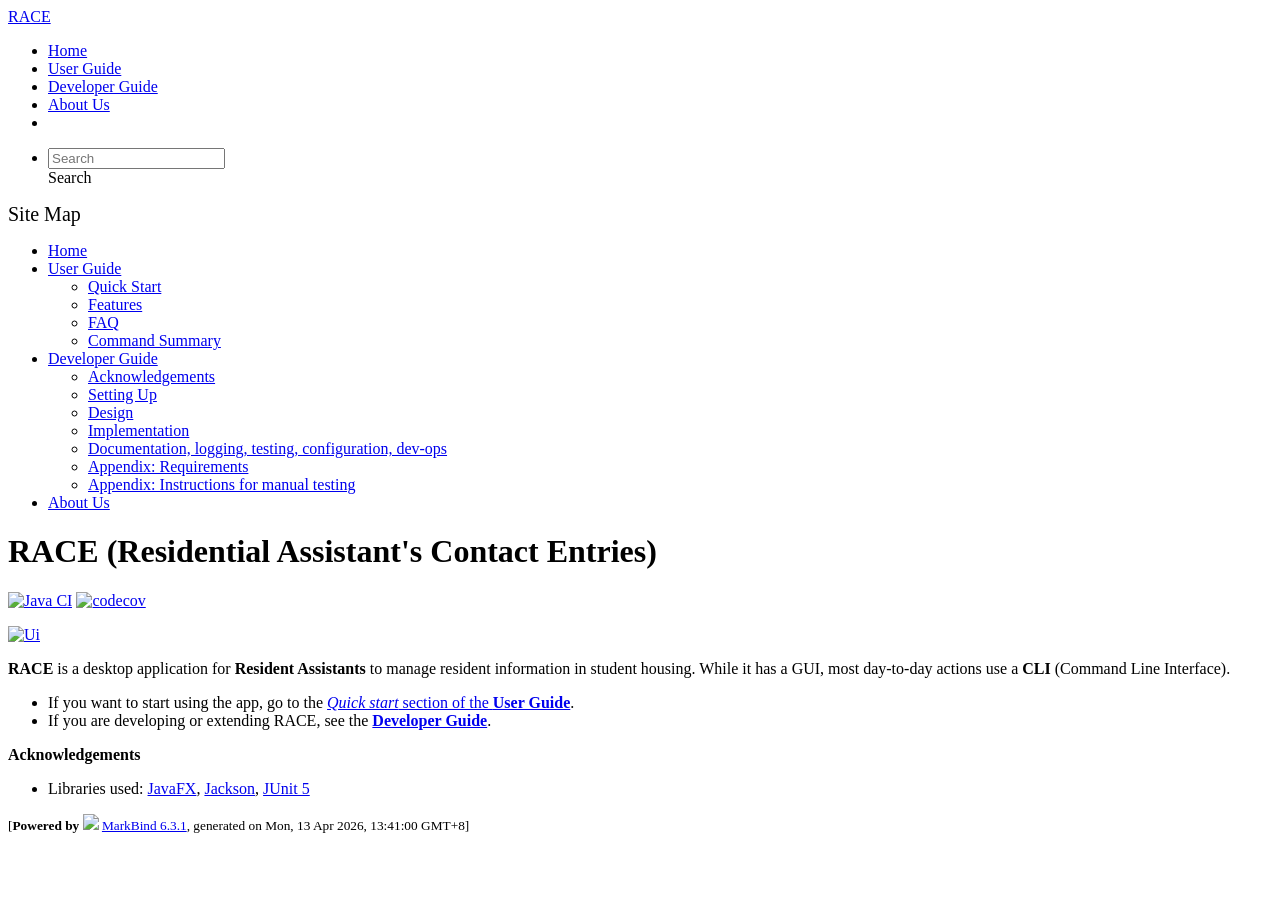
==== index.html @ b58c941d "deploy: da33d302b06b498fa2097fcf97ccf39a60e76356" ====
<!DOCTYPE html>
<html>
<head>
    <meta charset="utf-8">
    <meta http-equiv="X-UA-Compatible" content="IE=edge">
    <meta name="generator" content="MarkBind 6.3.1">
    <meta name="viewport" content="width=device-width, initial-scale=1"><title>RACE</title> <link rel="stylesheet" href="/tp/markbind/css/bootstrap.min.css"> <link rel="stylesheet" href="/tp/markbind/fontawesome/css/all.min.css"> <link rel="stylesheet" href="/tp/markbind/glyphicons/css/bootstrap-glyphicons.min.css"><link rel="stylesheet" href="/tp/markbind/css/codeblock-light.min.css"><link rel="stylesheet" href="/tp/markbind/css/markbind.min.css"><link rel="stylesheet" href="/tp/plugins/markbind-plugin-anchors/markbind-plugin-anchors.css"><link rel="stylesheet" href="/tp/plugins/markbind-plugin-tree/markbind-plugin-tree.css">
    
  <link rel="stylesheet" href="/tp/stylesheets/main.css">
<link rel="icon" href="/tp/images/SeEduLogo.png"></head>
<script>
  const baseUrl = '/tp'
</script>
<body  data-code-theme="light">
<div id="app"><!--[--><header sticky><div data-v-26aac3dc><nav class="navbar navbar-expand-md d-print-none navbar-dark bg-dark" data-v-26aac3dc><div class="container-fluid" data-v-26aac3dc><div class="navbar-left" data-v-26aac3dc><!--[--><a href="/tp/index.html" title="Home" class="navbar-brand">RACE</a><!--]--></div><div class="navbar-default" data-v-26aac3dc><ul class="navbar-nav me-auto mt-2 mt-lg-0" data-v-26aac3dc><!--[--> <li><a href="/tp/index.html" class="nav-link">Home</a></li> <li><a href="/tp/UserGuide.html" class="nav-link">User Guide</a></li> <li><a href="/tp/DeveloperGuide.html" class="nav-link">Developer Guide</a></li> <li><a href="/tp/AboutUs.html" class="nav-link">About Us</a></li> <li><a href="https://github.com/AY2526S2-CS2103T-T10-2/tp" target="_blank" rel="noopener noreferrer" class="nav-link"><span><span aria-hidden="true" class="fab fa-github"></span></span></a></li> <!--]--></ul></div><ul class="navbar-nav navbar-right" data-v-26aac3dc><!--[--><li><form class="navbar-form"><div style="position:relative;" class="dropdown" data-v-00e26d0a><!--[--><input value="" data-bs-toggle="dropdown" type="text" class="form-control" placeholder="Search" autocomplete="off" data-v-00e26d0a><div class="form-control placeholder-div-hidden" data-v-00e26d0a>Search</div><!--]--><ul class="dropdown-menu search-dropdown-menu dropdown-menu-hidden dropdown-menu-end" data-v-00e26d0a><!--[--><!--]--></ul></div></form></li><!--]--></ul></div></nav><div style="display:none;" class="lower-navbar-container" data-v-26aac3dc><!--[--><!----><!----><!--]--></div></div></header> <div id="flex-body"><nav id="site-nav" data-v-6b1b63d2><!--[--><div class="site-nav-top"><div class="fw-bold mb-2" style="font-size:1.25rem;">Site Map</div></div> <div class="nav-component slim-scroll"><div class="site-nav-root"><!--[--><ul class="site-nav-list site-nav-list-root" data-v-6b1b63d2><!--[--><li><div class="site-nav-default-list-item site-nav-list-item-0" onclick="handleSiteNavClick(this)"><a href="/tp/index.html">Home</a></div></li> <li><div class="site-nav-default-list-item site-nav-list-item-0" onclick="handleSiteNavClick(this)"><a href="/tp/UserGuide.html">User Guide</a> <div class="site-nav-dropdown-btn-container"><i class="site-nav-dropdown-btn-icon site-nav-rotate-icon" onclick="handleSiteNavClick(this.parentNode.parentNode, false); event.stopPropagation();"><span class="glyphicon glyphicon-menu-down" aria-hidden="true"></span></i></div></div><ul class="site-nav-dropdown-container site-nav-dropdown-container-open site-nav-list"><li><div class="site-nav-default-list-item site-nav-list-item-1" onclick="handleSiteNavClick(this)"><a href="/tp/UserGuide.html#quick-start">Quick Start</a></div></li> <li><div class="site-nav-default-list-item site-nav-list-item-1" onclick="handleSiteNavClick(this)"><a href="/tp/UserGuide.html#features">Features</a></div></li> <li><div class="site-nav-default-list-item site-nav-list-item-1" onclick="handleSiteNavClick(this)"><a href="/tp/UserGuide.html#faq">FAQ</a></div></li> <li><div class="site-nav-default-list-item site-nav-list-item-1" onclick="handleSiteNavClick(this)"><a href="/tp/UserGuide.html#command-summary">Command Summary</a></div></li></ul></li> <li><div class="site-nav-default-list-item site-nav-list-item-0" onclick="handleSiteNavClick(this)"><a href="/tp/DeveloperGuide.html">Developer Guide</a> <div class="site-nav-dropdown-btn-container"><i class="site-nav-dropdown-btn-icon site-nav-rotate-icon" onclick="handleSiteNavClick(this.parentNode.parentNode, false); event.stopPropagation();"><span class="glyphicon glyphicon-menu-down" aria-hidden="true"></span></i></div></div><ul class="site-nav-dropdown-container site-nav-dropdown-container-open site-nav-list"><li><div class="site-nav-default-list-item site-nav-list-item-1" onclick="handleSiteNavClick(this)"><a href="/tp/DeveloperGuide.html#acknowledgements">Acknowledgements</a></div></li> <li><div class="site-nav-default-list-item site-nav-list-item-1" onclick="handleSiteNavClick(this)"><a href="/tp/DeveloperGuide.html#setting-up-getting-started">Setting Up</a></div></li> <li><div class="site-nav-default-list-item site-nav-list-item-1" onclick="handleSiteNavClick(this)"><a href="/tp/DeveloperGuide.html#design">Design</a></div></li> <li><div class="site-nav-default-list-item site-nav-list-item-1" onclick="handleSiteNavClick(this)"><a href="/tp/DeveloperGuide.html#implementation">Implementation</a></div></li> <li><div class="site-nav-default-list-item site-nav-list-item-1" onclick="handleSiteNavClick(this)"><a href="/tp/DeveloperGuide.html#documentation-logging-testing-configuration-dev-ops">Documentation, logging, testing, configuration, dev-ops</a></div></li> <li><div class="site-nav-default-list-item site-nav-list-item-1" onclick="handleSiteNavClick(this)"><a href="/tp/DeveloperGuide.html#appendix-requirements">Appendix: Requirements</a></div></li> <li><div class="site-nav-default-list-item site-nav-list-item-1" onclick="handleSiteNavClick(this)"><a href="/tp/DeveloperGuide.html#appendix-instructions-for-manual-testing">Appendix: Instructions for manual testing</a></div></li></ul></li> <li><div class="site-nav-default-list-item site-nav-list-item-0" onclick="handleSiteNavClick(this)"><a href="/tp/AboutUs.html">About Us</a></div></li><!--]--><!--v-if--></ul><!--]--></div></div><!--]--><!--v-if--></nav> <div id="content-wrapper"><h1 id="race-residential-assistant-s-contact-entries">RACE (Residential Assistant&#39;s Contact Entries)<a class="fa fa-anchor" href="#race-residential-assistant-s-contact-entries" onclick="event.stopPropagation()"></a></h1> <p><a href="https://github.com/AY2526S2-CS2103T-T10-2/tp/actions"><img src="https://github.com/AY2526S2-CS2103T-T10-2/tp/actions/workflows/gradle.yml/badge.svg" alt="Java CI" class="img-fluid"></a> <a href="https://codecov.io/gh/AY2526S2-CS2103T-T10-2/tp"><img src="https://codecov.io/gh/AY2526S2-CS2103T-T10-2/tp/branch/master/graph/badge.svg" alt="codecov" class="img-fluid"></a></p> <p><a href="/tp/images/Ui.png" target="_self"><img src="/tp/images/Ui.png" alt="Ui" class="img-fluid"></a></p> <p><strong>RACE</strong> is a desktop application for <strong>Resident Assistants</strong> to manage resident information in student housing. While it has a GUI, most day-to-day actions use a <strong>CLI</strong> (Command Line Interface).</p> <ul><li>If you want to start using the app, go to the <a href="/tp/UserGuide.html#quick-start"><em>Quick start</em> section of the <strong>User Guide</strong></a>.</li> <li>If you are developing or extending RACE, see the <a href="/tp/DeveloperGuide.html"><strong>Developer Guide</strong></a>.</li></ul> <p><strong>Acknowledgements</strong></p> <ul><li>Libraries used: <a href="https://openjfx.io/">JavaFX</a>, <a href="https://github.com/FasterXML/jackson">Jackson</a>, <a href="https://github.com/junit-team/junit5">JUnit 5</a></li></ul></div> <nav id="page-nav" data-v-6b1b63d2><!--[--><div class="nav-component slim-scroll"></div><!--]--><!--v-if--></nav> <div class="scroll-top-button fa-lg d-print-none" style="display:none;bottom:2%;right:2%;position:fixed;" aria-hidden="true"><!--[--><i class="fas fa-arrow-circle-up"></i><!--]--></div></div> <footer><div class="text-center"><small>[<span><strong>Powered by</strong></span> <img src="https://markbind.org/favicon.ico" width="30"> <a href="https://markbind.org/">MarkBind 6.3.1</a>, generated on Mon, 13 Apr 2026, 13:41:00 GMT+8]</small></div></footer><!--]--></div>
</body><script src="/tp/markbind/js/bootstrap-utility.min.js"></script>
<script src="/tp/markbind/js/polyfill.min.js"></script>
<script src="/tp/markbind/js/vue.global.prod.min.js"></script>
<script src="/tp/markbind/js/markbind.min.js"></script>
<script src="index.page-vue-render.js"></script>
<script>
  MarkBind.setupWithSearch()
</script>
</html>
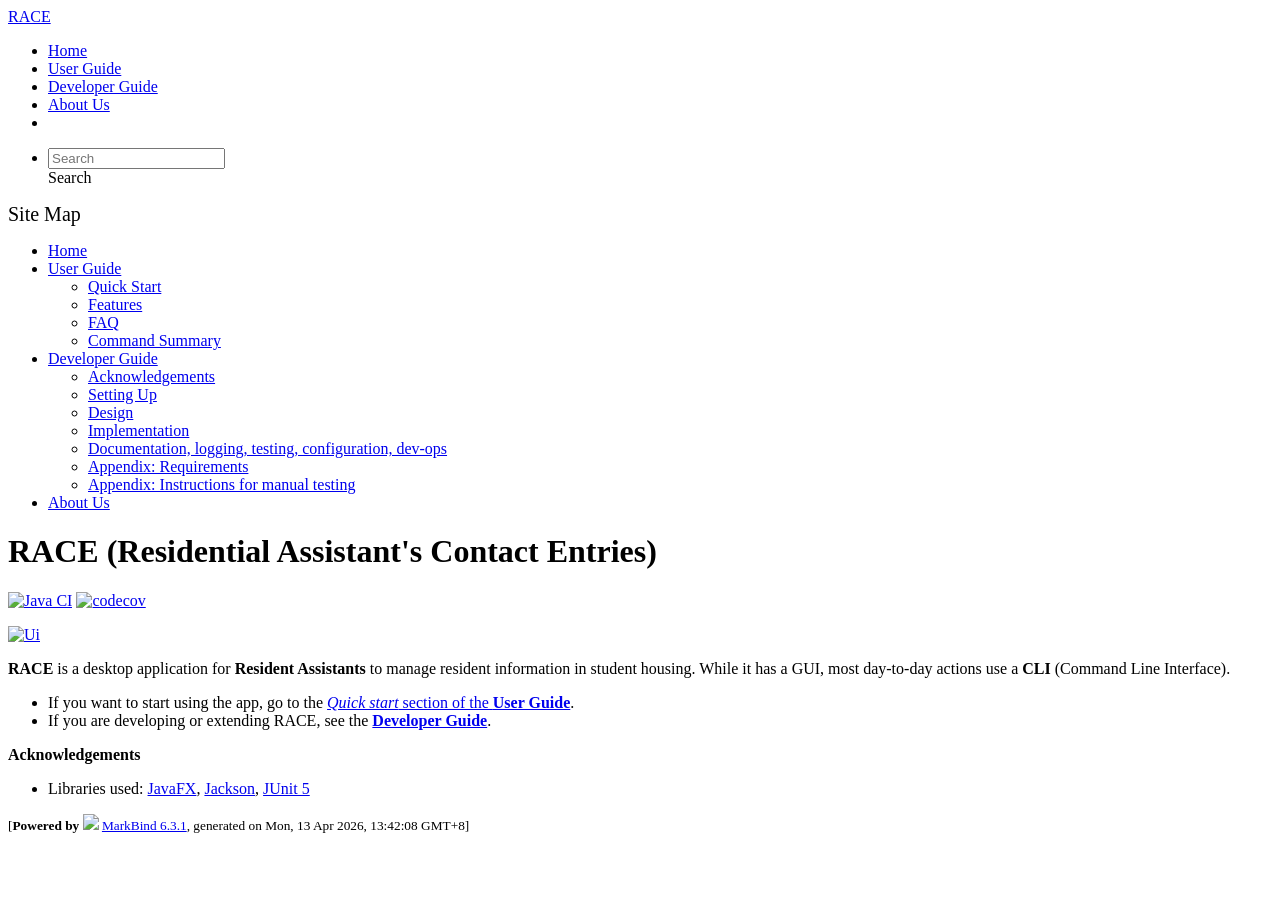
==== commit 8f024bed: "deploy: b5ab71dc87d1d48efa84fb6eac4f8f55bae11150" ====
--- a/index.html
+++ b/index.html
@@ -12,7 +12,7 @@
   const baseUrl = '/tp'
 </script>
 <body  data-code-theme="light">
-<div id="app"><!--[--><header sticky><div data-v-26aac3dc><nav class="navbar navbar-expand-md d-print-none navbar-dark bg-dark" data-v-26aac3dc><div class="container-fluid" data-v-26aac3dc><div class="navbar-left" data-v-26aac3dc><!--[--><a href="/tp/index.html" title="Home" class="navbar-brand">RACE</a><!--]--></div><div class="navbar-default" data-v-26aac3dc><ul class="navbar-nav me-auto mt-2 mt-lg-0" data-v-26aac3dc><!--[--> <li><a href="/tp/index.html" class="nav-link">Home</a></li> <li><a href="/tp/UserGuide.html" class="nav-link">User Guide</a></li> <li><a href="/tp/DeveloperGuide.html" class="nav-link">Developer Guide</a></li> <li><a href="/tp/AboutUs.html" class="nav-link">About Us</a></li> <li><a href="https://github.com/AY2526S2-CS2103T-T10-2/tp" target="_blank" rel="noopener noreferrer" class="nav-link"><span><span aria-hidden="true" class="fab fa-github"></span></span></a></li> <!--]--></ul></div><ul class="navbar-nav navbar-right" data-v-26aac3dc><!--[--><li><form class="navbar-form"><div style="position:relative;" class="dropdown" data-v-00e26d0a><!--[--><input value="" data-bs-toggle="dropdown" type="text" class="form-control" placeholder="Search" autocomplete="off" data-v-00e26d0a><div class="form-control placeholder-div-hidden" data-v-00e26d0a>Search</div><!--]--><ul class="dropdown-menu search-dropdown-menu dropdown-menu-hidden dropdown-menu-end" data-v-00e26d0a><!--[--><!--]--></ul></div></form></li><!--]--></ul></div></nav><div style="display:none;" class="lower-navbar-container" data-v-26aac3dc><!--[--><!----><!----><!--]--></div></div></header> <div id="flex-body"><nav id="site-nav" data-v-6b1b63d2><!--[--><div class="site-nav-top"><div class="fw-bold mb-2" style="font-size:1.25rem;">Site Map</div></div> <div class="nav-component slim-scroll"><div class="site-nav-root"><!--[--><ul class="site-nav-list site-nav-list-root" data-v-6b1b63d2><!--[--><li><div class="site-nav-default-list-item site-nav-list-item-0" onclick="handleSiteNavClick(this)"><a href="/tp/index.html">Home</a></div></li> <li><div class="site-nav-default-list-item site-nav-list-item-0" onclick="handleSiteNavClick(this)"><a href="/tp/UserGuide.html">User Guide</a> <div class="site-nav-dropdown-btn-container"><i class="site-nav-dropdown-btn-icon site-nav-rotate-icon" onclick="handleSiteNavClick(this.parentNode.parentNode, false); event.stopPropagation();"><span class="glyphicon glyphicon-menu-down" aria-hidden="true"></span></i></div></div><ul class="site-nav-dropdown-container site-nav-dropdown-container-open site-nav-list"><li><div class="site-nav-default-list-item site-nav-list-item-1" onclick="handleSiteNavClick(this)"><a href="/tp/UserGuide.html#quick-start">Quick Start</a></div></li> <li><div class="site-nav-default-list-item site-nav-list-item-1" onclick="handleSiteNavClick(this)"><a href="/tp/UserGuide.html#features">Features</a></div></li> <li><div class="site-nav-default-list-item site-nav-list-item-1" onclick="handleSiteNavClick(this)"><a href="/tp/UserGuide.html#faq">FAQ</a></div></li> <li><div class="site-nav-default-list-item site-nav-list-item-1" onclick="handleSiteNavClick(this)"><a href="/tp/UserGuide.html#command-summary">Command Summary</a></div></li></ul></li> <li><div class="site-nav-default-list-item site-nav-list-item-0" onclick="handleSiteNavClick(this)"><a href="/tp/DeveloperGuide.html">Developer Guide</a> <div class="site-nav-dropdown-btn-container"><i class="site-nav-dropdown-btn-icon site-nav-rotate-icon" onclick="handleSiteNavClick(this.parentNode.parentNode, false); event.stopPropagation();"><span class="glyphicon glyphicon-menu-down" aria-hidden="true"></span></i></div></div><ul class="site-nav-dropdown-container site-nav-dropdown-container-open site-nav-list"><li><div class="site-nav-default-list-item site-nav-list-item-1" onclick="handleSiteNavClick(this)"><a href="/tp/DeveloperGuide.html#acknowledgements">Acknowledgements</a></div></li> <li><div class="site-nav-default-list-item site-nav-list-item-1" onclick="handleSiteNavClick(this)"><a href="/tp/DeveloperGuide.html#setting-up-getting-started">Setting Up</a></div></li> <li><div class="site-nav-default-list-item site-nav-list-item-1" onclick="handleSiteNavClick(this)"><a href="/tp/DeveloperGuide.html#design">Design</a></div></li> <li><div class="site-nav-default-list-item site-nav-list-item-1" onclick="handleSiteNavClick(this)"><a href="/tp/DeveloperGuide.html#implementation">Implementation</a></div></li> <li><div class="site-nav-default-list-item site-nav-list-item-1" onclick="handleSiteNavClick(this)"><a href="/tp/DeveloperGuide.html#documentation-logging-testing-configuration-dev-ops">Documentation, logging, testing, configuration, dev-ops</a></div></li> <li><div class="site-nav-default-list-item site-nav-list-item-1" onclick="handleSiteNavClick(this)"><a href="/tp/DeveloperGuide.html#appendix-requirements">Appendix: Requirements</a></div></li> <li><div class="site-nav-default-list-item site-nav-list-item-1" onclick="handleSiteNavClick(this)"><a href="/tp/DeveloperGuide.html#appendix-instructions-for-manual-testing">Appendix: Instructions for manual testing</a></div></li></ul></li> <li><div class="site-nav-default-list-item site-nav-list-item-0" onclick="handleSiteNavClick(this)"><a href="/tp/AboutUs.html">About Us</a></div></li><!--]--><!--v-if--></ul><!--]--></div></div><!--]--><!--v-if--></nav> <div id="content-wrapper"><h1 id="race-residential-assistant-s-contact-entries">RACE (Residential Assistant&#39;s Contact Entries)<a class="fa fa-anchor" href="#race-residential-assistant-s-contact-entries" onclick="event.stopPropagation()"></a></h1> <p><a href="https://github.com/AY2526S2-CS2103T-T10-2/tp/actions"><img src="https://github.com/AY2526S2-CS2103T-T10-2/tp/actions/workflows/gradle.yml/badge.svg" alt="Java CI" class="img-fluid"></a> <a href="https://codecov.io/gh/AY2526S2-CS2103T-T10-2/tp"><img src="https://codecov.io/gh/AY2526S2-CS2103T-T10-2/tp/branch/master/graph/badge.svg" alt="codecov" class="img-fluid"></a></p> <p><a href="/tp/images/Ui.png" target="_self"><img src="/tp/images/Ui.png" alt="Ui" class="img-fluid"></a></p> <p><strong>RACE</strong> is a desktop application for <strong>Resident Assistants</strong> to manage resident information in student housing. While it has a GUI, most day-to-day actions use a <strong>CLI</strong> (Command Line Interface).</p> <ul><li>If you want to start using the app, go to the <a href="/tp/UserGuide.html#quick-start"><em>Quick start</em> section of the <strong>User Guide</strong></a>.</li> <li>If you are developing or extending RACE, see the <a href="/tp/DeveloperGuide.html"><strong>Developer Guide</strong></a>.</li></ul> <p><strong>Acknowledgements</strong></p> <ul><li>Libraries used: <a href="https://openjfx.io/">JavaFX</a>, <a href="https://github.com/FasterXML/jackson">Jackson</a>, <a href="https://github.com/junit-team/junit5">JUnit 5</a></li></ul></div> <nav id="page-nav" data-v-6b1b63d2><!--[--><div class="nav-component slim-scroll"></div><!--]--><!--v-if--></nav> <div class="scroll-top-button fa-lg d-print-none" style="display:none;bottom:2%;right:2%;position:fixed;" aria-hidden="true"><!--[--><i class="fas fa-arrow-circle-up"></i><!--]--></div></div> <footer><div class="text-center"><small>[<span><strong>Powered by</strong></span> <img src="https://markbind.org/favicon.ico" width="30"> <a href="https://markbind.org/">MarkBind 6.3.1</a>, generated on Mon, 13 Apr 2026, 13:41:00 GMT+8]</small></div></footer><!--]--></div>
+<div id="app"><!--[--><header sticky><div data-v-26aac3dc><nav class="navbar navbar-expand-md d-print-none navbar-dark bg-dark" data-v-26aac3dc><div class="container-fluid" data-v-26aac3dc><div class="navbar-left" data-v-26aac3dc><!--[--><a href="/tp/index.html" title="Home" class="navbar-brand">RACE</a><!--]--></div><div class="navbar-default" data-v-26aac3dc><ul class="navbar-nav me-auto mt-2 mt-lg-0" data-v-26aac3dc><!--[--> <li><a href="/tp/index.html" class="nav-link">Home</a></li> <li><a href="/tp/UserGuide.html" class="nav-link">User Guide</a></li> <li><a href="/tp/DeveloperGuide.html" class="nav-link">Developer Guide</a></li> <li><a href="/tp/AboutUs.html" class="nav-link">About Us</a></li> <li><a href="https://github.com/AY2526S2-CS2103T-T10-2/tp" target="_blank" rel="noopener noreferrer" class="nav-link"><span><span aria-hidden="true" class="fab fa-github"></span></span></a></li> <!--]--></ul></div><ul class="navbar-nav navbar-right" data-v-26aac3dc><!--[--><li><form class="navbar-form"><div style="position:relative;" class="dropdown" data-v-00e26d0a><!--[--><input value="" data-bs-toggle="dropdown" type="text" class="form-control" placeholder="Search" autocomplete="off" data-v-00e26d0a><div class="form-control placeholder-div-hidden" data-v-00e26d0a>Search</div><!--]--><ul class="dropdown-menu search-dropdown-menu dropdown-menu-hidden dropdown-menu-end" data-v-00e26d0a><!--[--><!--]--></ul></div></form></li><!--]--></ul></div></nav><div style="display:none;" class="lower-navbar-container" data-v-26aac3dc><!--[--><!----><!----><!--]--></div></div></header> <div id="flex-body"><nav id="site-nav" data-v-6b1b63d2><!--[--><div class="site-nav-top"><div class="fw-bold mb-2" style="font-size:1.25rem;">Site Map</div></div> <div class="nav-component slim-scroll"><div class="site-nav-root"><!--[--><ul class="site-nav-list site-nav-list-root" data-v-6b1b63d2><!--[--><li><div class="site-nav-default-list-item site-nav-list-item-0" onclick="handleSiteNavClick(this)"><a href="/tp/index.html">Home</a></div></li> <li><div class="site-nav-default-list-item site-nav-list-item-0" onclick="handleSiteNavClick(this)"><a href="/tp/UserGuide.html">User Guide</a> <div class="site-nav-dropdown-btn-container"><i class="site-nav-dropdown-btn-icon site-nav-rotate-icon" onclick="handleSiteNavClick(this.parentNode.parentNode, false); event.stopPropagation();"><span class="glyphicon glyphicon-menu-down" aria-hidden="true"></span></i></div></div><ul class="site-nav-dropdown-container site-nav-dropdown-container-open site-nav-list"><li><div class="site-nav-default-list-item site-nav-list-item-1" onclick="handleSiteNavClick(this)"><a href="/tp/UserGuide.html#quick-start">Quick Start</a></div></li> <li><div class="site-nav-default-list-item site-nav-list-item-1" onclick="handleSiteNavClick(this)"><a href="/tp/UserGuide.html#features">Features</a></div></li> <li><div class="site-nav-default-list-item site-nav-list-item-1" onclick="handleSiteNavClick(this)"><a href="/tp/UserGuide.html#faq">FAQ</a></div></li> <li><div class="site-nav-default-list-item site-nav-list-item-1" onclick="handleSiteNavClick(this)"><a href="/tp/UserGuide.html#command-summary">Command Summary</a></div></li></ul></li> <li><div class="site-nav-default-list-item site-nav-list-item-0" onclick="handleSiteNavClick(this)"><a href="/tp/DeveloperGuide.html">Developer Guide</a> <div class="site-nav-dropdown-btn-container"><i class="site-nav-dropdown-btn-icon site-nav-rotate-icon" onclick="handleSiteNavClick(this.parentNode.parentNode, false); event.stopPropagation();"><span class="glyphicon glyphicon-menu-down" aria-hidden="true"></span></i></div></div><ul class="site-nav-dropdown-container site-nav-dropdown-container-open site-nav-list"><li><div class="site-nav-default-list-item site-nav-list-item-1" onclick="handleSiteNavClick(this)"><a href="/tp/DeveloperGuide.html#acknowledgements">Acknowledgements</a></div></li> <li><div class="site-nav-default-list-item site-nav-list-item-1" onclick="handleSiteNavClick(this)"><a href="/tp/DeveloperGuide.html#setting-up-getting-started">Setting Up</a></div></li> <li><div class="site-nav-default-list-item site-nav-list-item-1" onclick="handleSiteNavClick(this)"><a href="/tp/DeveloperGuide.html#design">Design</a></div></li> <li><div class="site-nav-default-list-item site-nav-list-item-1" onclick="handleSiteNavClick(this)"><a href="/tp/DeveloperGuide.html#implementation">Implementation</a></div></li> <li><div class="site-nav-default-list-item site-nav-list-item-1" onclick="handleSiteNavClick(this)"><a href="/tp/DeveloperGuide.html#documentation-logging-testing-configuration-dev-ops">Documentation, logging, testing, configuration, dev-ops</a></div></li> <li><div class="site-nav-default-list-item site-nav-list-item-1" onclick="handleSiteNavClick(this)"><a href="/tp/DeveloperGuide.html#appendix-requirements">Appendix: Requirements</a></div></li> <li><div class="site-nav-default-list-item site-nav-list-item-1" onclick="handleSiteNavClick(this)"><a href="/tp/DeveloperGuide.html#appendix-instructions-for-manual-testing">Appendix: Instructions for manual testing</a></div></li></ul></li> <li><div class="site-nav-default-list-item site-nav-list-item-0" onclick="handleSiteNavClick(this)"><a href="/tp/AboutUs.html">About Us</a></div></li><!--]--><!--v-if--></ul><!--]--></div></div><!--]--><!--v-if--></nav> <div id="content-wrapper"><h1 id="race-residential-assistant-s-contact-entries">RACE (Residential Assistant&#39;s Contact Entries)<a class="fa fa-anchor" href="#race-residential-assistant-s-contact-entries" onclick="event.stopPropagation()"></a></h1> <p><a href="https://github.com/AY2526S2-CS2103T-T10-2/tp/actions"><img src="https://github.com/AY2526S2-CS2103T-T10-2/tp/actions/workflows/gradle.yml/badge.svg" alt="Java CI" class="img-fluid"></a> <a href="https://codecov.io/gh/AY2526S2-CS2103T-T10-2/tp"><img src="https://codecov.io/gh/AY2526S2-CS2103T-T10-2/tp/branch/master/graph/badge.svg" alt="codecov" class="img-fluid"></a></p> <p><a href="/tp/images/Ui.png" target="_self"><img src="/tp/images/Ui.png" alt="Ui" class="img-fluid"></a></p> <p><strong>RACE</strong> is a desktop application for <strong>Resident Assistants</strong> to manage resident information in student housing. While it has a GUI, most day-to-day actions use a <strong>CLI</strong> (Command Line Interface).</p> <ul><li>If you want to start using the app, go to the <a href="/tp/UserGuide.html#quick-start"><em>Quick start</em> section of the <strong>User Guide</strong></a>.</li> <li>If you are developing or extending RACE, see the <a href="/tp/DeveloperGuide.html"><strong>Developer Guide</strong></a>.</li></ul> <p><strong>Acknowledgements</strong></p> <ul><li>Libraries used: <a href="https://openjfx.io/">JavaFX</a>, <a href="https://github.com/FasterXML/jackson">Jackson</a>, <a href="https://github.com/junit-team/junit5">JUnit 5</a></li></ul></div> <nav id="page-nav" data-v-6b1b63d2><!--[--><div class="nav-component slim-scroll"></div><!--]--><!--v-if--></nav> <div class="scroll-top-button fa-lg d-print-none" style="display:none;bottom:2%;right:2%;position:fixed;" aria-hidden="true"><!--[--><i class="fas fa-arrow-circle-up"></i><!--]--></div></div> <footer><div class="text-center"><small>[<span><strong>Powered by</strong></span> <img src="https://markbind.org/favicon.ico" width="30"> <a href="https://markbind.org/">MarkBind 6.3.1</a>, generated on Mon, 13 Apr 2026, 13:42:08 GMT+8]</small></div></footer><!--]--></div>
 </body><script src="/tp/markbind/js/bootstrap-utility.min.js"></script>
 <script src="/tp/markbind/js/polyfill.min.js"></script>
 <script src="/tp/markbind/js/vue.global.prod.min.js"></script>
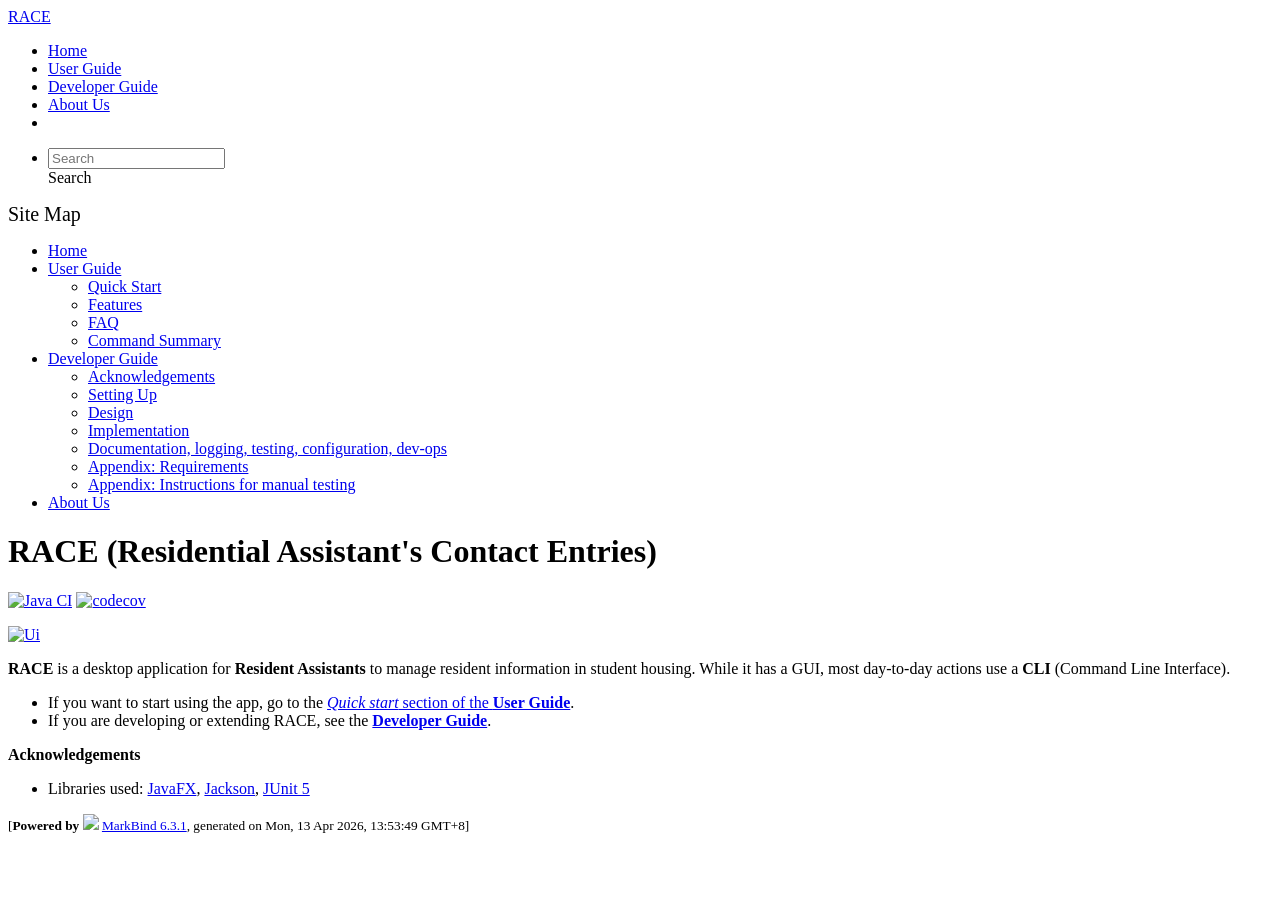
==== commit dfa58c53: "deploy: 46559d5959acf805ab656be3e5afa47881fbfbac" ====
--- a/index.html
+++ b/index.html
@@ -12,7 +12,7 @@
   const baseUrl = '/tp'
 </script>
 <body  data-code-theme="light">
-<div id="app"><!--[--><header sticky><div data-v-26aac3dc><nav class="navbar navbar-expand-md d-print-none navbar-dark bg-dark" data-v-26aac3dc><div class="container-fluid" data-v-26aac3dc><div class="navbar-left" data-v-26aac3dc><!--[--><a href="/tp/index.html" title="Home" class="navbar-brand">RACE</a><!--]--></div><div class="navbar-default" data-v-26aac3dc><ul class="navbar-nav me-auto mt-2 mt-lg-0" data-v-26aac3dc><!--[--> <li><a href="/tp/index.html" class="nav-link">Home</a></li> <li><a href="/tp/UserGuide.html" class="nav-link">User Guide</a></li> <li><a href="/tp/DeveloperGuide.html" class="nav-link">Developer Guide</a></li> <li><a href="/tp/AboutUs.html" class="nav-link">About Us</a></li> <li><a href="https://github.com/AY2526S2-CS2103T-T10-2/tp" target="_blank" rel="noopener noreferrer" class="nav-link"><span><span aria-hidden="true" class="fab fa-github"></span></span></a></li> <!--]--></ul></div><ul class="navbar-nav navbar-right" data-v-26aac3dc><!--[--><li><form class="navbar-form"><div style="position:relative;" class="dropdown" data-v-00e26d0a><!--[--><input value="" data-bs-toggle="dropdown" type="text" class="form-control" placeholder="Search" autocomplete="off" data-v-00e26d0a><div class="form-control placeholder-div-hidden" data-v-00e26d0a>Search</div><!--]--><ul class="dropdown-menu search-dropdown-menu dropdown-menu-hidden dropdown-menu-end" data-v-00e26d0a><!--[--><!--]--></ul></div></form></li><!--]--></ul></div></nav><div style="display:none;" class="lower-navbar-container" data-v-26aac3dc><!--[--><!----><!----><!--]--></div></div></header> <div id="flex-body"><nav id="site-nav" data-v-6b1b63d2><!--[--><div class="site-nav-top"><div class="fw-bold mb-2" style="font-size:1.25rem;">Site Map</div></div> <div class="nav-component slim-scroll"><div class="site-nav-root"><!--[--><ul class="site-nav-list site-nav-list-root" data-v-6b1b63d2><!--[--><li><div class="site-nav-default-list-item site-nav-list-item-0" onclick="handleSiteNavClick(this)"><a href="/tp/index.html">Home</a></div></li> <li><div class="site-nav-default-list-item site-nav-list-item-0" onclick="handleSiteNavClick(this)"><a href="/tp/UserGuide.html">User Guide</a> <div class="site-nav-dropdown-btn-container"><i class="site-nav-dropdown-btn-icon site-nav-rotate-icon" onclick="handleSiteNavClick(this.parentNode.parentNode, false); event.stopPropagation();"><span class="glyphicon glyphicon-menu-down" aria-hidden="true"></span></i></div></div><ul class="site-nav-dropdown-container site-nav-dropdown-container-open site-nav-list"><li><div class="site-nav-default-list-item site-nav-list-item-1" onclick="handleSiteNavClick(this)"><a href="/tp/UserGuide.html#quick-start">Quick Start</a></div></li> <li><div class="site-nav-default-list-item site-nav-list-item-1" onclick="handleSiteNavClick(this)"><a href="/tp/UserGuide.html#features">Features</a></div></li> <li><div class="site-nav-default-list-item site-nav-list-item-1" onclick="handleSiteNavClick(this)"><a href="/tp/UserGuide.html#faq">FAQ</a></div></li> <li><div class="site-nav-default-list-item site-nav-list-item-1" onclick="handleSiteNavClick(this)"><a href="/tp/UserGuide.html#command-summary">Command Summary</a></div></li></ul></li> <li><div class="site-nav-default-list-item site-nav-list-item-0" onclick="handleSiteNavClick(this)"><a href="/tp/DeveloperGuide.html">Developer Guide</a> <div class="site-nav-dropdown-btn-container"><i class="site-nav-dropdown-btn-icon site-nav-rotate-icon" onclick="handleSiteNavClick(this.parentNode.parentNode, false); event.stopPropagation();"><span class="glyphicon glyphicon-menu-down" aria-hidden="true"></span></i></div></div><ul class="site-nav-dropdown-container site-nav-dropdown-container-open site-nav-list"><li><div class="site-nav-default-list-item site-nav-list-item-1" onclick="handleSiteNavClick(this)"><a href="/tp/DeveloperGuide.html#acknowledgements">Acknowledgements</a></div></li> <li><div class="site-nav-default-list-item site-nav-list-item-1" onclick="handleSiteNavClick(this)"><a href="/tp/DeveloperGuide.html#setting-up-getting-started">Setting Up</a></div></li> <li><div class="site-nav-default-list-item site-nav-list-item-1" onclick="handleSiteNavClick(this)"><a href="/tp/DeveloperGuide.html#design">Design</a></div></li> <li><div class="site-nav-default-list-item site-nav-list-item-1" onclick="handleSiteNavClick(this)"><a href="/tp/DeveloperGuide.html#implementation">Implementation</a></div></li> <li><div class="site-nav-default-list-item site-nav-list-item-1" onclick="handleSiteNavClick(this)"><a href="/tp/DeveloperGuide.html#documentation-logging-testing-configuration-dev-ops">Documentation, logging, testing, configuration, dev-ops</a></div></li> <li><div class="site-nav-default-list-item site-nav-list-item-1" onclick="handleSiteNavClick(this)"><a href="/tp/DeveloperGuide.html#appendix-requirements">Appendix: Requirements</a></div></li> <li><div class="site-nav-default-list-item site-nav-list-item-1" onclick="handleSiteNavClick(this)"><a href="/tp/DeveloperGuide.html#appendix-instructions-for-manual-testing">Appendix: Instructions for manual testing</a></div></li></ul></li> <li><div class="site-nav-default-list-item site-nav-list-item-0" onclick="handleSiteNavClick(this)"><a href="/tp/AboutUs.html">About Us</a></div></li><!--]--><!--v-if--></ul><!--]--></div></div><!--]--><!--v-if--></nav> <div id="content-wrapper"><h1 id="race-residential-assistant-s-contact-entries">RACE (Residential Assistant&#39;s Contact Entries)<a class="fa fa-anchor" href="#race-residential-assistant-s-contact-entries" onclick="event.stopPropagation()"></a></h1> <p><a href="https://github.com/AY2526S2-CS2103T-T10-2/tp/actions"><img src="https://github.com/AY2526S2-CS2103T-T10-2/tp/actions/workflows/gradle.yml/badge.svg" alt="Java CI" class="img-fluid"></a> <a href="https://codecov.io/gh/AY2526S2-CS2103T-T10-2/tp"><img src="https://codecov.io/gh/AY2526S2-CS2103T-T10-2/tp/branch/master/graph/badge.svg" alt="codecov" class="img-fluid"></a></p> <p><a href="/tp/images/Ui.png" target="_self"><img src="/tp/images/Ui.png" alt="Ui" class="img-fluid"></a></p> <p><strong>RACE</strong> is a desktop application for <strong>Resident Assistants</strong> to manage resident information in student housing. While it has a GUI, most day-to-day actions use a <strong>CLI</strong> (Command Line Interface).</p> <ul><li>If you want to start using the app, go to the <a href="/tp/UserGuide.html#quick-start"><em>Quick start</em> section of the <strong>User Guide</strong></a>.</li> <li>If you are developing or extending RACE, see the <a href="/tp/DeveloperGuide.html"><strong>Developer Guide</strong></a>.</li></ul> <p><strong>Acknowledgements</strong></p> <ul><li>Libraries used: <a href="https://openjfx.io/">JavaFX</a>, <a href="https://github.com/FasterXML/jackson">Jackson</a>, <a href="https://github.com/junit-team/junit5">JUnit 5</a></li></ul></div> <nav id="page-nav" data-v-6b1b63d2><!--[--><div class="nav-component slim-scroll"></div><!--]--><!--v-if--></nav> <div class="scroll-top-button fa-lg d-print-none" style="display:none;bottom:2%;right:2%;position:fixed;" aria-hidden="true"><!--[--><i class="fas fa-arrow-circle-up"></i><!--]--></div></div> <footer><div class="text-center"><small>[<span><strong>Powered by</strong></span> <img src="https://markbind.org/favicon.ico" width="30"> <a href="https://markbind.org/">MarkBind 6.3.1</a>, generated on Mon, 13 Apr 2026, 13:42:08 GMT+8]</small></div></footer><!--]--></div>
+<div id="app"><!--[--><header sticky><div data-v-26aac3dc><nav class="navbar navbar-expand-md d-print-none navbar-dark bg-dark" data-v-26aac3dc><div class="container-fluid" data-v-26aac3dc><div class="navbar-left" data-v-26aac3dc><!--[--><a href="/tp/index.html" title="Home" class="navbar-brand">RACE</a><!--]--></div><div class="navbar-default" data-v-26aac3dc><ul class="navbar-nav me-auto mt-2 mt-lg-0" data-v-26aac3dc><!--[--> <li><a href="/tp/index.html" class="nav-link">Home</a></li> <li><a href="/tp/UserGuide.html" class="nav-link">User Guide</a></li> <li><a href="/tp/DeveloperGuide.html" class="nav-link">Developer Guide</a></li> <li><a href="/tp/AboutUs.html" class="nav-link">About Us</a></li> <li><a href="https://github.com/AY2526S2-CS2103T-T10-2/tp" target="_blank" rel="noopener noreferrer" class="nav-link"><span><span aria-hidden="true" class="fab fa-github"></span></span></a></li> <!--]--></ul></div><ul class="navbar-nav navbar-right" data-v-26aac3dc><!--[--><li><form class="navbar-form"><div style="position:relative;" class="dropdown" data-v-00e26d0a><!--[--><input value="" data-bs-toggle="dropdown" type="text" class="form-control" placeholder="Search" autocomplete="off" data-v-00e26d0a><div class="form-control placeholder-div-hidden" data-v-00e26d0a>Search</div><!--]--><ul class="dropdown-menu search-dropdown-menu dropdown-menu-hidden dropdown-menu-end" data-v-00e26d0a><!--[--><!--]--></ul></div></form></li><!--]--></ul></div></nav><div style="display:none;" class="lower-navbar-container" data-v-26aac3dc><!--[--><!----><!----><!--]--></div></div></header> <div id="flex-body"><nav id="site-nav" data-v-6b1b63d2><!--[--><div class="site-nav-top"><div class="fw-bold mb-2" style="font-size:1.25rem;">Site Map</div></div> <div class="nav-component slim-scroll"><div class="site-nav-root"><!--[--><ul class="site-nav-list site-nav-list-root" data-v-6b1b63d2><!--[--><li><div class="site-nav-default-list-item site-nav-list-item-0" onclick="handleSiteNavClick(this)"><a href="/tp/index.html">Home</a></div></li> <li><div class="site-nav-default-list-item site-nav-list-item-0" onclick="handleSiteNavClick(this)"><a href="/tp/UserGuide.html">User Guide</a> <div class="site-nav-dropdown-btn-container"><i class="site-nav-dropdown-btn-icon site-nav-rotate-icon" onclick="handleSiteNavClick(this.parentNode.parentNode, false); event.stopPropagation();"><span class="glyphicon glyphicon-menu-down" aria-hidden="true"></span></i></div></div><ul class="site-nav-dropdown-container site-nav-dropdown-container-open site-nav-list"><li><div class="site-nav-default-list-item site-nav-list-item-1" onclick="handleSiteNavClick(this)"><a href="/tp/UserGuide.html#quick-start">Quick Start</a></div></li> <li><div class="site-nav-default-list-item site-nav-list-item-1" onclick="handleSiteNavClick(this)"><a href="/tp/UserGuide.html#features">Features</a></div></li> <li><div class="site-nav-default-list-item site-nav-list-item-1" onclick="handleSiteNavClick(this)"><a href="/tp/UserGuide.html#faq">FAQ</a></div></li> <li><div class="site-nav-default-list-item site-nav-list-item-1" onclick="handleSiteNavClick(this)"><a href="/tp/UserGuide.html#command-summary">Command Summary</a></div></li></ul></li> <li><div class="site-nav-default-list-item site-nav-list-item-0" onclick="handleSiteNavClick(this)"><a href="/tp/DeveloperGuide.html">Developer Guide</a> <div class="site-nav-dropdown-btn-container"><i class="site-nav-dropdown-btn-icon site-nav-rotate-icon" onclick="handleSiteNavClick(this.parentNode.parentNode, false); event.stopPropagation();"><span class="glyphicon glyphicon-menu-down" aria-hidden="true"></span></i></div></div><ul class="site-nav-dropdown-container site-nav-dropdown-container-open site-nav-list"><li><div class="site-nav-default-list-item site-nav-list-item-1" onclick="handleSiteNavClick(this)"><a href="/tp/DeveloperGuide.html#acknowledgements">Acknowledgements</a></div></li> <li><div class="site-nav-default-list-item site-nav-list-item-1" onclick="handleSiteNavClick(this)"><a href="/tp/DeveloperGuide.html#setting-up-getting-started">Setting Up</a></div></li> <li><div class="site-nav-default-list-item site-nav-list-item-1" onclick="handleSiteNavClick(this)"><a href="/tp/DeveloperGuide.html#design">Design</a></div></li> <li><div class="site-nav-default-list-item site-nav-list-item-1" onclick="handleSiteNavClick(this)"><a href="/tp/DeveloperGuide.html#implementation">Implementation</a></div></li> <li><div class="site-nav-default-list-item site-nav-list-item-1" onclick="handleSiteNavClick(this)"><a href="/tp/DeveloperGuide.html#documentation-logging-testing-configuration-dev-ops">Documentation, logging, testing, configuration, dev-ops</a></div></li> <li><div class="site-nav-default-list-item site-nav-list-item-1" onclick="handleSiteNavClick(this)"><a href="/tp/DeveloperGuide.html#appendix-requirements">Appendix: Requirements</a></div></li> <li><div class="site-nav-default-list-item site-nav-list-item-1" onclick="handleSiteNavClick(this)"><a href="/tp/DeveloperGuide.html#appendix-instructions-for-manual-testing">Appendix: Instructions for manual testing</a></div></li></ul></li> <li><div class="site-nav-default-list-item site-nav-list-item-0" onclick="handleSiteNavClick(this)"><a href="/tp/AboutUs.html">About Us</a></div></li><!--]--><!--v-if--></ul><!--]--></div></div><!--]--><!--v-if--></nav> <div id="content-wrapper"><h1 id="race-residential-assistant-s-contact-entries">RACE (Residential Assistant&#39;s Contact Entries)<a class="fa fa-anchor" href="#race-residential-assistant-s-contact-entries" onclick="event.stopPropagation()"></a></h1> <p><a href="https://github.com/AY2526S2-CS2103T-T10-2/tp/actions"><img src="https://github.com/AY2526S2-CS2103T-T10-2/tp/actions/workflows/gradle.yml/badge.svg" alt="Java CI" class="img-fluid"></a> <a href="https://codecov.io/gh/AY2526S2-CS2103T-T10-2/tp"><img src="https://codecov.io/gh/AY2526S2-CS2103T-T10-2/tp/branch/master/graph/badge.svg" alt="codecov" class="img-fluid"></a></p> <p><a href="/tp/images/Ui.png" target="_self"><img src="/tp/images/Ui.png" alt="Ui" class="img-fluid"></a></p> <p><strong>RACE</strong> is a desktop application for <strong>Resident Assistants</strong> to manage resident information in student housing. While it has a GUI, most day-to-day actions use a <strong>CLI</strong> (Command Line Interface).</p> <ul><li>If you want to start using the app, go to the <a href="/tp/UserGuide.html#quick-start"><em>Quick start</em> section of the <strong>User Guide</strong></a>.</li> <li>If you are developing or extending RACE, see the <a href="/tp/DeveloperGuide.html"><strong>Developer Guide</strong></a>.</li></ul> <p><strong>Acknowledgements</strong></p> <ul><li>Libraries used: <a href="https://openjfx.io/">JavaFX</a>, <a href="https://github.com/FasterXML/jackson">Jackson</a>, <a href="https://github.com/junit-team/junit5">JUnit 5</a></li></ul></div> <nav id="page-nav" data-v-6b1b63d2><!--[--><div class="nav-component slim-scroll"></div><!--]--><!--v-if--></nav> <div class="scroll-top-button fa-lg d-print-none" style="display:none;bottom:2%;right:2%;position:fixed;" aria-hidden="true"><!--[--><i class="fas fa-arrow-circle-up"></i><!--]--></div></div> <footer><div class="text-center"><small>[<span><strong>Powered by</strong></span> <img src="https://markbind.org/favicon.ico" width="30"> <a href="https://markbind.org/">MarkBind 6.3.1</a>, generated on Mon, 13 Apr 2026, 13:53:49 GMT+8]</small></div></footer><!--]--></div>
 </body><script src="/tp/markbind/js/bootstrap-utility.min.js"></script>
 <script src="/tp/markbind/js/polyfill.min.js"></script>
 <script src="/tp/markbind/js/vue.global.prod.min.js"></script>
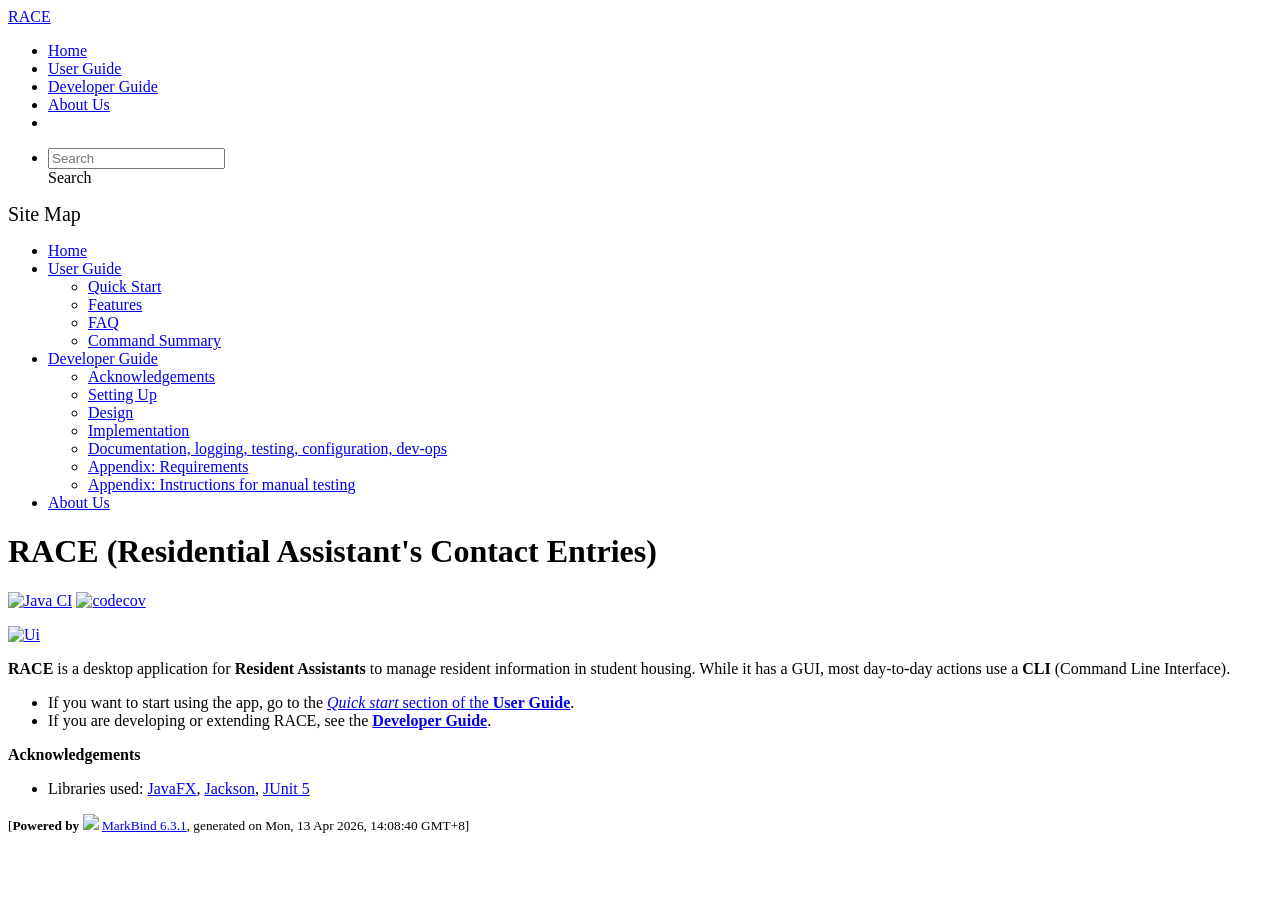
==== commit fde9f604: "deploy: 6cab62ef6a3ff539cdd6bfefb3523911ddd05c58" ====
--- a/index.html
+++ b/index.html
@@ -12,7 +12,7 @@
   const baseUrl = '/tp'
 </script>
 <body  data-code-theme="light">
-<div id="app"><!--[--><header sticky><div data-v-26aac3dc><nav class="navbar navbar-expand-md d-print-none navbar-dark bg-dark" data-v-26aac3dc><div class="container-fluid" data-v-26aac3dc><div class="navbar-left" data-v-26aac3dc><!--[--><a href="/tp/index.html" title="Home" class="navbar-brand">RACE</a><!--]--></div><div class="navbar-default" data-v-26aac3dc><ul class="navbar-nav me-auto mt-2 mt-lg-0" data-v-26aac3dc><!--[--> <li><a href="/tp/index.html" class="nav-link">Home</a></li> <li><a href="/tp/UserGuide.html" class="nav-link">User Guide</a></li> <li><a href="/tp/DeveloperGuide.html" class="nav-link">Developer Guide</a></li> <li><a href="/tp/AboutUs.html" class="nav-link">About Us</a></li> <li><a href="https://github.com/AY2526S2-CS2103T-T10-2/tp" target="_blank" rel="noopener noreferrer" class="nav-link"><span><span aria-hidden="true" class="fab fa-github"></span></span></a></li> <!--]--></ul></div><ul class="navbar-nav navbar-right" data-v-26aac3dc><!--[--><li><form class="navbar-form"><div style="position:relative;" class="dropdown" data-v-00e26d0a><!--[--><input value="" data-bs-toggle="dropdown" type="text" class="form-control" placeholder="Search" autocomplete="off" data-v-00e26d0a><div class="form-control placeholder-div-hidden" data-v-00e26d0a>Search</div><!--]--><ul class="dropdown-menu search-dropdown-menu dropdown-menu-hidden dropdown-menu-end" data-v-00e26d0a><!--[--><!--]--></ul></div></form></li><!--]--></ul></div></nav><div style="display:none;" class="lower-navbar-container" data-v-26aac3dc><!--[--><!----><!----><!--]--></div></div></header> <div id="flex-body"><nav id="site-nav" data-v-6b1b63d2><!--[--><div class="site-nav-top"><div class="fw-bold mb-2" style="font-size:1.25rem;">Site Map</div></div> <div class="nav-component slim-scroll"><div class="site-nav-root"><!--[--><ul class="site-nav-list site-nav-list-root" data-v-6b1b63d2><!--[--><li><div class="site-nav-default-list-item site-nav-list-item-0" onclick="handleSiteNavClick(this)"><a href="/tp/index.html">Home</a></div></li> <li><div class="site-nav-default-list-item site-nav-list-item-0" onclick="handleSiteNavClick(this)"><a href="/tp/UserGuide.html">User Guide</a> <div class="site-nav-dropdown-btn-container"><i class="site-nav-dropdown-btn-icon site-nav-rotate-icon" onclick="handleSiteNavClick(this.parentNode.parentNode, false); event.stopPropagation();"><span class="glyphicon glyphicon-menu-down" aria-hidden="true"></span></i></div></div><ul class="site-nav-dropdown-container site-nav-dropdown-container-open site-nav-list"><li><div class="site-nav-default-list-item site-nav-list-item-1" onclick="handleSiteNavClick(this)"><a href="/tp/UserGuide.html#quick-start">Quick Start</a></div></li> <li><div class="site-nav-default-list-item site-nav-list-item-1" onclick="handleSiteNavClick(this)"><a href="/tp/UserGuide.html#features">Features</a></div></li> <li><div class="site-nav-default-list-item site-nav-list-item-1" onclick="handleSiteNavClick(this)"><a href="/tp/UserGuide.html#faq">FAQ</a></div></li> <li><div class="site-nav-default-list-item site-nav-list-item-1" onclick="handleSiteNavClick(this)"><a href="/tp/UserGuide.html#command-summary">Command Summary</a></div></li></ul></li> <li><div class="site-nav-default-list-item site-nav-list-item-0" onclick="handleSiteNavClick(this)"><a href="/tp/DeveloperGuide.html">Developer Guide</a> <div class="site-nav-dropdown-btn-container"><i class="site-nav-dropdown-btn-icon site-nav-rotate-icon" onclick="handleSiteNavClick(this.parentNode.parentNode, false); event.stopPropagation();"><span class="glyphicon glyphicon-menu-down" aria-hidden="true"></span></i></div></div><ul class="site-nav-dropdown-container site-nav-dropdown-container-open site-nav-list"><li><div class="site-nav-default-list-item site-nav-list-item-1" onclick="handleSiteNavClick(this)"><a href="/tp/DeveloperGuide.html#acknowledgements">Acknowledgements</a></div></li> <li><div class="site-nav-default-list-item site-nav-list-item-1" onclick="handleSiteNavClick(this)"><a href="/tp/DeveloperGuide.html#setting-up-getting-started">Setting Up</a></div></li> <li><div class="site-nav-default-list-item site-nav-list-item-1" onclick="handleSiteNavClick(this)"><a href="/tp/DeveloperGuide.html#design">Design</a></div></li> <li><div class="site-nav-default-list-item site-nav-list-item-1" onclick="handleSiteNavClick(this)"><a href="/tp/DeveloperGuide.html#implementation">Implementation</a></div></li> <li><div class="site-nav-default-list-item site-nav-list-item-1" onclick="handleSiteNavClick(this)"><a href="/tp/DeveloperGuide.html#documentation-logging-testing-configuration-dev-ops">Documentation, logging, testing, configuration, dev-ops</a></div></li> <li><div class="site-nav-default-list-item site-nav-list-item-1" onclick="handleSiteNavClick(this)"><a href="/tp/DeveloperGuide.html#appendix-requirements">Appendix: Requirements</a></div></li> <li><div class="site-nav-default-list-item site-nav-list-item-1" onclick="handleSiteNavClick(this)"><a href="/tp/DeveloperGuide.html#appendix-instructions-for-manual-testing">Appendix: Instructions for manual testing</a></div></li></ul></li> <li><div class="site-nav-default-list-item site-nav-list-item-0" onclick="handleSiteNavClick(this)"><a href="/tp/AboutUs.html">About Us</a></div></li><!--]--><!--v-if--></ul><!--]--></div></div><!--]--><!--v-if--></nav> <div id="content-wrapper"><h1 id="race-residential-assistant-s-contact-entries">RACE (Residential Assistant&#39;s Contact Entries)<a class="fa fa-anchor" href="#race-residential-assistant-s-contact-entries" onclick="event.stopPropagation()"></a></h1> <p><a href="https://github.com/AY2526S2-CS2103T-T10-2/tp/actions"><img src="https://github.com/AY2526S2-CS2103T-T10-2/tp/actions/workflows/gradle.yml/badge.svg" alt="Java CI" class="img-fluid"></a> <a href="https://codecov.io/gh/AY2526S2-CS2103T-T10-2/tp"><img src="https://codecov.io/gh/AY2526S2-CS2103T-T10-2/tp/branch/master/graph/badge.svg" alt="codecov" class="img-fluid"></a></p> <p><a href="/tp/images/Ui.png" target="_self"><img src="/tp/images/Ui.png" alt="Ui" class="img-fluid"></a></p> <p><strong>RACE</strong> is a desktop application for <strong>Resident Assistants</strong> to manage resident information in student housing. While it has a GUI, most day-to-day actions use a <strong>CLI</strong> (Command Line Interface).</p> <ul><li>If you want to start using the app, go to the <a href="/tp/UserGuide.html#quick-start"><em>Quick start</em> section of the <strong>User Guide</strong></a>.</li> <li>If you are developing or extending RACE, see the <a href="/tp/DeveloperGuide.html"><strong>Developer Guide</strong></a>.</li></ul> <p><strong>Acknowledgements</strong></p> <ul><li>Libraries used: <a href="https://openjfx.io/">JavaFX</a>, <a href="https://github.com/FasterXML/jackson">Jackson</a>, <a href="https://github.com/junit-team/junit5">JUnit 5</a></li></ul></div> <nav id="page-nav" data-v-6b1b63d2><!--[--><div class="nav-component slim-scroll"></div><!--]--><!--v-if--></nav> <div class="scroll-top-button fa-lg d-print-none" style="display:none;bottom:2%;right:2%;position:fixed;" aria-hidden="true"><!--[--><i class="fas fa-arrow-circle-up"></i><!--]--></div></div> <footer><div class="text-center"><small>[<span><strong>Powered by</strong></span> <img src="https://markbind.org/favicon.ico" width="30"> <a href="https://markbind.org/">MarkBind 6.3.1</a>, generated on Mon, 13 Apr 2026, 13:53:49 GMT+8]</small></div></footer><!--]--></div>
+<div id="app"><!--[--><header sticky><div data-v-26aac3dc><nav class="navbar navbar-expand-md d-print-none navbar-dark bg-dark" data-v-26aac3dc><div class="container-fluid" data-v-26aac3dc><div class="navbar-left" data-v-26aac3dc><!--[--><a href="/tp/index.html" title="Home" class="navbar-brand">RACE</a><!--]--></div><div class="navbar-default" data-v-26aac3dc><ul class="navbar-nav me-auto mt-2 mt-lg-0" data-v-26aac3dc><!--[--> <li><a href="/tp/index.html" class="nav-link">Home</a></li> <li><a href="/tp/UserGuide.html" class="nav-link">User Guide</a></li> <li><a href="/tp/DeveloperGuide.html" class="nav-link">Developer Guide</a></li> <li><a href="/tp/AboutUs.html" class="nav-link">About Us</a></li> <li><a href="https://github.com/AY2526S2-CS2103T-T10-2/tp" target="_blank" rel="noopener noreferrer" class="nav-link"><span><span aria-hidden="true" class="fab fa-github"></span></span></a></li> <!--]--></ul></div><ul class="navbar-nav navbar-right" data-v-26aac3dc><!--[--><li><form class="navbar-form"><div style="position:relative;" class="dropdown" data-v-00e26d0a><!--[--><input value="" data-bs-toggle="dropdown" type="text" class="form-control" placeholder="Search" autocomplete="off" data-v-00e26d0a><div class="form-control placeholder-div-hidden" data-v-00e26d0a>Search</div><!--]--><ul class="dropdown-menu search-dropdown-menu dropdown-menu-hidden dropdown-menu-end" data-v-00e26d0a><!--[--><!--]--></ul></div></form></li><!--]--></ul></div></nav><div style="display:none;" class="lower-navbar-container" data-v-26aac3dc><!--[--><!----><!----><!--]--></div></div></header> <div id="flex-body"><nav id="site-nav" data-v-6b1b63d2><!--[--><div class="site-nav-top"><div class="fw-bold mb-2" style="font-size:1.25rem;">Site Map</div></div> <div class="nav-component slim-scroll"><div class="site-nav-root"><!--[--><ul class="site-nav-list site-nav-list-root" data-v-6b1b63d2><!--[--><li><div class="site-nav-default-list-item site-nav-list-item-0" onclick="handleSiteNavClick(this)"><a href="/tp/index.html">Home</a></div></li> <li><div class="site-nav-default-list-item site-nav-list-item-0" onclick="handleSiteNavClick(this)"><a href="/tp/UserGuide.html">User Guide</a> <div class="site-nav-dropdown-btn-container"><i class="site-nav-dropdown-btn-icon site-nav-rotate-icon" onclick="handleSiteNavClick(this.parentNode.parentNode, false); event.stopPropagation();"><span class="glyphicon glyphicon-menu-down" aria-hidden="true"></span></i></div></div><ul class="site-nav-dropdown-container site-nav-dropdown-container-open site-nav-list"><li><div class="site-nav-default-list-item site-nav-list-item-1" onclick="handleSiteNavClick(this)"><a href="/tp/UserGuide.html#quick-start">Quick Start</a></div></li> <li><div class="site-nav-default-list-item site-nav-list-item-1" onclick="handleSiteNavClick(this)"><a href="/tp/UserGuide.html#features">Features</a></div></li> <li><div class="site-nav-default-list-item site-nav-list-item-1" onclick="handleSiteNavClick(this)"><a href="/tp/UserGuide.html#faq">FAQ</a></div></li> <li><div class="site-nav-default-list-item site-nav-list-item-1" onclick="handleSiteNavClick(this)"><a href="/tp/UserGuide.html#command-summary">Command Summary</a></div></li></ul></li> <li><div class="site-nav-default-list-item site-nav-list-item-0" onclick="handleSiteNavClick(this)"><a href="/tp/DeveloperGuide.html">Developer Guide</a> <div class="site-nav-dropdown-btn-container"><i class="site-nav-dropdown-btn-icon site-nav-rotate-icon" onclick="handleSiteNavClick(this.parentNode.parentNode, false); event.stopPropagation();"><span class="glyphicon glyphicon-menu-down" aria-hidden="true"></span></i></div></div><ul class="site-nav-dropdown-container site-nav-dropdown-container-open site-nav-list"><li><div class="site-nav-default-list-item site-nav-list-item-1" onclick="handleSiteNavClick(this)"><a href="/tp/DeveloperGuide.html#acknowledgements">Acknowledgements</a></div></li> <li><div class="site-nav-default-list-item site-nav-list-item-1" onclick="handleSiteNavClick(this)"><a href="/tp/DeveloperGuide.html#setting-up-getting-started">Setting Up</a></div></li> <li><div class="site-nav-default-list-item site-nav-list-item-1" onclick="handleSiteNavClick(this)"><a href="/tp/DeveloperGuide.html#design">Design</a></div></li> <li><div class="site-nav-default-list-item site-nav-list-item-1" onclick="handleSiteNavClick(this)"><a href="/tp/DeveloperGuide.html#implementation">Implementation</a></div></li> <li><div class="site-nav-default-list-item site-nav-list-item-1" onclick="handleSiteNavClick(this)"><a href="/tp/DeveloperGuide.html#documentation-logging-testing-configuration-dev-ops">Documentation, logging, testing, configuration, dev-ops</a></div></li> <li><div class="site-nav-default-list-item site-nav-list-item-1" onclick="handleSiteNavClick(this)"><a href="/tp/DeveloperGuide.html#appendix-requirements">Appendix: Requirements</a></div></li> <li><div class="site-nav-default-list-item site-nav-list-item-1" onclick="handleSiteNavClick(this)"><a href="/tp/DeveloperGuide.html#appendix-instructions-for-manual-testing">Appendix: Instructions for manual testing</a></div></li></ul></li> <li><div class="site-nav-default-list-item site-nav-list-item-0" onclick="handleSiteNavClick(this)"><a href="/tp/AboutUs.html">About Us</a></div></li><!--]--><!--v-if--></ul><!--]--></div></div><!--]--><!--v-if--></nav> <div id="content-wrapper"><h1 id="race-residential-assistant-s-contact-entries">RACE (Residential Assistant&#39;s Contact Entries)<a class="fa fa-anchor" href="#race-residential-assistant-s-contact-entries" onclick="event.stopPropagation()"></a></h1> <p><a href="https://github.com/AY2526S2-CS2103T-T10-2/tp/actions"><img src="https://github.com/AY2526S2-CS2103T-T10-2/tp/actions/workflows/gradle.yml/badge.svg" alt="Java CI" class="img-fluid"></a> <a href="https://codecov.io/gh/AY2526S2-CS2103T-T10-2/tp"><img src="https://codecov.io/gh/AY2526S2-CS2103T-T10-2/tp/branch/master/graph/badge.svg" alt="codecov" class="img-fluid"></a></p> <p><a href="/tp/images/Ui.png" target="_self"><img src="/tp/images/Ui.png" alt="Ui" class="img-fluid"></a></p> <p><strong>RACE</strong> is a desktop application for <strong>Resident Assistants</strong> to manage resident information in student housing. While it has a GUI, most day-to-day actions use a <strong>CLI</strong> (Command Line Interface).</p> <ul><li>If you want to start using the app, go to the <a href="/tp/UserGuide.html#quick-start"><em>Quick start</em> section of the <strong>User Guide</strong></a>.</li> <li>If you are developing or extending RACE, see the <a href="/tp/DeveloperGuide.html"><strong>Developer Guide</strong></a>.</li></ul> <p><strong>Acknowledgements</strong></p> <ul><li>Libraries used: <a href="https://openjfx.io/">JavaFX</a>, <a href="https://github.com/FasterXML/jackson">Jackson</a>, <a href="https://github.com/junit-team/junit5">JUnit 5</a></li></ul></div> <nav id="page-nav" data-v-6b1b63d2><!--[--><div class="nav-component slim-scroll"></div><!--]--><!--v-if--></nav> <div class="scroll-top-button fa-lg d-print-none" style="display:none;bottom:2%;right:2%;position:fixed;" aria-hidden="true"><!--[--><i class="fas fa-arrow-circle-up"></i><!--]--></div></div> <footer><div class="text-center"><small>[<span><strong>Powered by</strong></span> <img src="https://markbind.org/favicon.ico" width="30"> <a href="https://markbind.org/">MarkBind 6.3.1</a>, generated on Mon, 13 Apr 2026, 14:08:40 GMT+8]</small></div></footer><!--]--></div>
 </body><script src="/tp/markbind/js/bootstrap-utility.min.js"></script>
 <script src="/tp/markbind/js/polyfill.min.js"></script>
 <script src="/tp/markbind/js/vue.global.prod.min.js"></script>
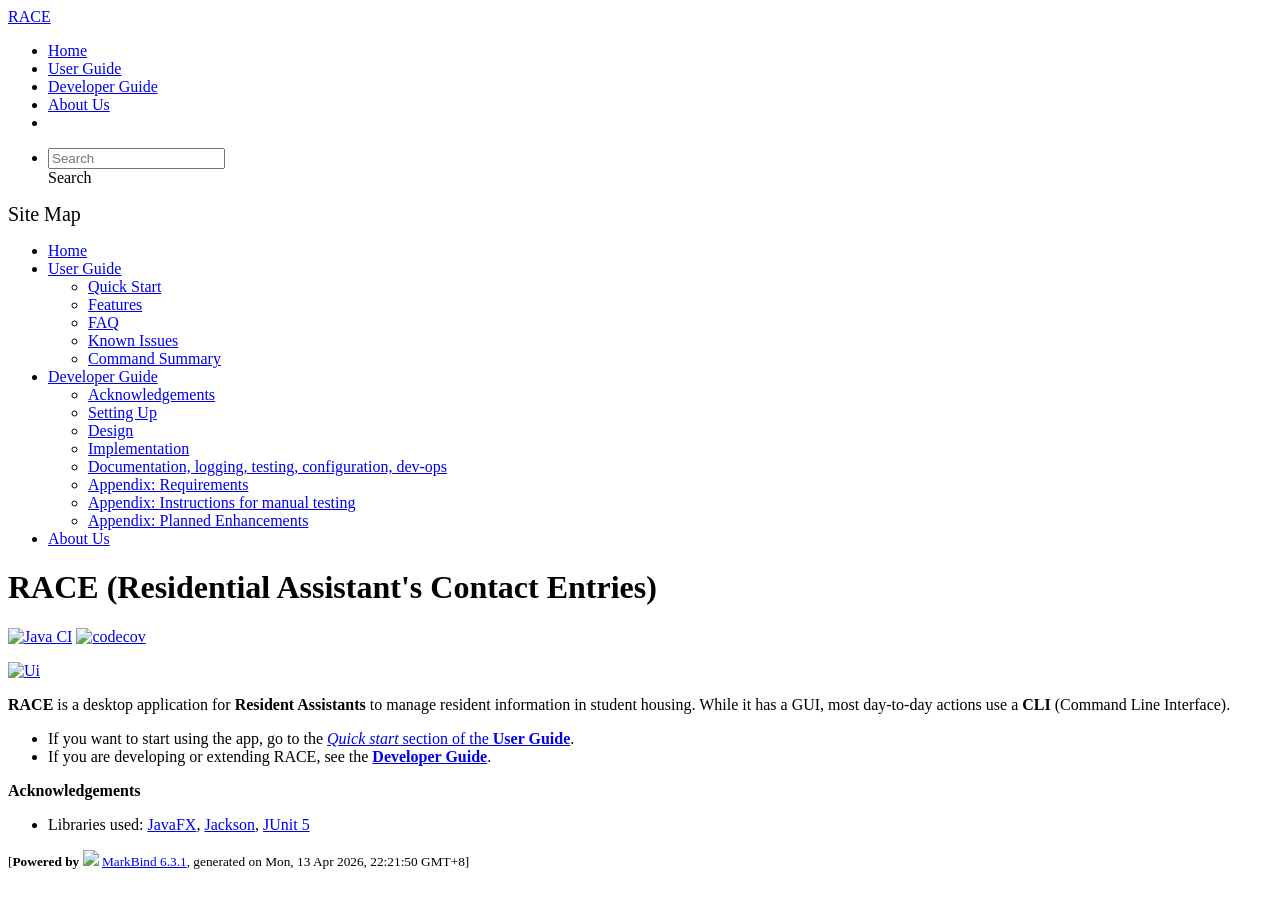
==== commit 76bba197: "deploy: 2721ca41f100f60ac0b8c339588861864e30339b" ====
--- a/index.html
+++ b/index.html
@@ -12,7 +12,7 @@
   const baseUrl = '/tp'
 </script>
 <body  data-code-theme="light">
-<div id="app"><!--[--><header sticky><div data-v-26aac3dc><nav class="navbar navbar-expand-md d-print-none navbar-dark bg-dark" data-v-26aac3dc><div class="container-fluid" data-v-26aac3dc><div class="navbar-left" data-v-26aac3dc><!--[--><a href="/tp/index.html" title="Home" class="navbar-brand">RACE</a><!--]--></div><div class="navbar-default" data-v-26aac3dc><ul class="navbar-nav me-auto mt-2 mt-lg-0" data-v-26aac3dc><!--[--> <li><a href="/tp/index.html" class="nav-link">Home</a></li> <li><a href="/tp/UserGuide.html" class="nav-link">User Guide</a></li> <li><a href="/tp/DeveloperGuide.html" class="nav-link">Developer Guide</a></li> <li><a href="/tp/AboutUs.html" class="nav-link">About Us</a></li> <li><a href="https://github.com/AY2526S2-CS2103T-T10-2/tp" target="_blank" rel="noopener noreferrer" class="nav-link"><span><span aria-hidden="true" class="fab fa-github"></span></span></a></li> <!--]--></ul></div><ul class="navbar-nav navbar-right" data-v-26aac3dc><!--[--><li><form class="navbar-form"><div style="position:relative;" class="dropdown" data-v-00e26d0a><!--[--><input value="" data-bs-toggle="dropdown" type="text" class="form-control" placeholder="Search" autocomplete="off" data-v-00e26d0a><div class="form-control placeholder-div-hidden" data-v-00e26d0a>Search</div><!--]--><ul class="dropdown-menu search-dropdown-menu dropdown-menu-hidden dropdown-menu-end" data-v-00e26d0a><!--[--><!--]--></ul></div></form></li><!--]--></ul></div></nav><div style="display:none;" class="lower-navbar-container" data-v-26aac3dc><!--[--><!----><!----><!--]--></div></div></header> <div id="flex-body"><nav id="site-nav" data-v-6b1b63d2><!--[--><div class="site-nav-top"><div class="fw-bold mb-2" style="font-size:1.25rem;">Site Map</div></div> <div class="nav-component slim-scroll"><div class="site-nav-root"><!--[--><ul class="site-nav-list site-nav-list-root" data-v-6b1b63d2><!--[--><li><div class="site-nav-default-list-item site-nav-list-item-0" onclick="handleSiteNavClick(this)"><a href="/tp/index.html">Home</a></div></li> <li><div class="site-nav-default-list-item site-nav-list-item-0" onclick="handleSiteNavClick(this)"><a href="/tp/UserGuide.html">User Guide</a> <div class="site-nav-dropdown-btn-container"><i class="site-nav-dropdown-btn-icon site-nav-rotate-icon" onclick="handleSiteNavClick(this.parentNode.parentNode, false); event.stopPropagation();"><span class="glyphicon glyphicon-menu-down" aria-hidden="true"></span></i></div></div><ul class="site-nav-dropdown-container site-nav-dropdown-container-open site-nav-list"><li><div class="site-nav-default-list-item site-nav-list-item-1" onclick="handleSiteNavClick(this)"><a href="/tp/UserGuide.html#quick-start">Quick Start</a></div></li> <li><div class="site-nav-default-list-item site-nav-list-item-1" onclick="handleSiteNavClick(this)"><a href="/tp/UserGuide.html#features">Features</a></div></li> <li><div class="site-nav-default-list-item site-nav-list-item-1" onclick="handleSiteNavClick(this)"><a href="/tp/UserGuide.html#faq">FAQ</a></div></li> <li><div class="site-nav-default-list-item site-nav-list-item-1" onclick="handleSiteNavClick(this)"><a href="/tp/UserGuide.html#command-summary">Command Summary</a></div></li></ul></li> <li><div class="site-nav-default-list-item site-nav-list-item-0" onclick="handleSiteNavClick(this)"><a href="/tp/DeveloperGuide.html">Developer Guide</a> <div class="site-nav-dropdown-btn-container"><i class="site-nav-dropdown-btn-icon site-nav-rotate-icon" onclick="handleSiteNavClick(this.parentNode.parentNode, false); event.stopPropagation();"><span class="glyphicon glyphicon-menu-down" aria-hidden="true"></span></i></div></div><ul class="site-nav-dropdown-container site-nav-dropdown-container-open site-nav-list"><li><div class="site-nav-default-list-item site-nav-list-item-1" onclick="handleSiteNavClick(this)"><a href="/tp/DeveloperGuide.html#acknowledgements">Acknowledgements</a></div></li> <li><div class="site-nav-default-list-item site-nav-list-item-1" onclick="handleSiteNavClick(this)"><a href="/tp/DeveloperGuide.html#setting-up-getting-started">Setting Up</a></div></li> <li><div class="site-nav-default-list-item site-nav-list-item-1" onclick="handleSiteNavClick(this)"><a href="/tp/DeveloperGuide.html#design">Design</a></div></li> <li><div class="site-nav-default-list-item site-nav-list-item-1" onclick="handleSiteNavClick(this)"><a href="/tp/DeveloperGuide.html#implementation">Implementation</a></div></li> <li><div class="site-nav-default-list-item site-nav-list-item-1" onclick="handleSiteNavClick(this)"><a href="/tp/DeveloperGuide.html#documentation-logging-testing-configuration-dev-ops">Documentation, logging, testing, configuration, dev-ops</a></div></li> <li><div class="site-nav-default-list-item site-nav-list-item-1" onclick="handleSiteNavClick(this)"><a href="/tp/DeveloperGuide.html#appendix-requirements">Appendix: Requirements</a></div></li> <li><div class="site-nav-default-list-item site-nav-list-item-1" onclick="handleSiteNavClick(this)"><a href="/tp/DeveloperGuide.html#appendix-instructions-for-manual-testing">Appendix: Instructions for manual testing</a></div></li></ul></li> <li><div class="site-nav-default-list-item site-nav-list-item-0" onclick="handleSiteNavClick(this)"><a href="/tp/AboutUs.html">About Us</a></div></li><!--]--><!--v-if--></ul><!--]--></div></div><!--]--><!--v-if--></nav> <div id="content-wrapper"><h1 id="race-residential-assistant-s-contact-entries">RACE (Residential Assistant&#39;s Contact Entries)<a class="fa fa-anchor" href="#race-residential-assistant-s-contact-entries" onclick="event.stopPropagation()"></a></h1> <p><a href="https://github.com/AY2526S2-CS2103T-T10-2/tp/actions"><img src="https://github.com/AY2526S2-CS2103T-T10-2/tp/actions/workflows/gradle.yml/badge.svg" alt="Java CI" class="img-fluid"></a> <a href="https://codecov.io/gh/AY2526S2-CS2103T-T10-2/tp"><img src="https://codecov.io/gh/AY2526S2-CS2103T-T10-2/tp/branch/master/graph/badge.svg" alt="codecov" class="img-fluid"></a></p> <p><a href="/tp/images/Ui.png" target="_self"><img src="/tp/images/Ui.png" alt="Ui" class="img-fluid"></a></p> <p><strong>RACE</strong> is a desktop application for <strong>Resident Assistants</strong> to manage resident information in student housing. While it has a GUI, most day-to-day actions use a <strong>CLI</strong> (Command Line Interface).</p> <ul><li>If you want to start using the app, go to the <a href="/tp/UserGuide.html#quick-start"><em>Quick start</em> section of the <strong>User Guide</strong></a>.</li> <li>If you are developing or extending RACE, see the <a href="/tp/DeveloperGuide.html"><strong>Developer Guide</strong></a>.</li></ul> <p><strong>Acknowledgements</strong></p> <ul><li>Libraries used: <a href="https://openjfx.io/">JavaFX</a>, <a href="https://github.com/FasterXML/jackson">Jackson</a>, <a href="https://github.com/junit-team/junit5">JUnit 5</a></li></ul></div> <nav id="page-nav" data-v-6b1b63d2><!--[--><div class="nav-component slim-scroll"></div><!--]--><!--v-if--></nav> <div class="scroll-top-button fa-lg d-print-none" style="display:none;bottom:2%;right:2%;position:fixed;" aria-hidden="true"><!--[--><i class="fas fa-arrow-circle-up"></i><!--]--></div></div> <footer><div class="text-center"><small>[<span><strong>Powered by</strong></span> <img src="https://markbind.org/favicon.ico" width="30"> <a href="https://markbind.org/">MarkBind 6.3.1</a>, generated on Mon, 13 Apr 2026, 14:08:40 GMT+8]</small></div></footer><!--]--></div>
+<div id="app"><!--[--><header sticky><div data-v-26aac3dc><nav class="navbar navbar-expand-md d-print-none navbar-dark bg-dark" data-v-26aac3dc><div class="container-fluid" data-v-26aac3dc><div class="navbar-left" data-v-26aac3dc><!--[--><a href="/tp/index.html" title="Home" class="navbar-brand">RACE</a><!--]--></div><div class="navbar-default" data-v-26aac3dc><ul class="navbar-nav me-auto mt-2 mt-lg-0" data-v-26aac3dc><!--[--> <li><a href="/tp/index.html" class="nav-link">Home</a></li> <li><a href="/tp/UserGuide.html" class="nav-link">User Guide</a></li> <li><a href="/tp/DeveloperGuide.html" class="nav-link">Developer Guide</a></li> <li><a href="/tp/AboutUs.html" class="nav-link">About Us</a></li> <li><a href="https://github.com/AY2526S2-CS2103T-T10-2/tp" target="_blank" rel="noopener noreferrer" class="nav-link"><span><span aria-hidden="true" class="fab fa-github"></span></span></a></li> <!--]--></ul></div><ul class="navbar-nav navbar-right" data-v-26aac3dc><!--[--><li><form class="navbar-form"><div style="position:relative;" class="dropdown" data-v-00e26d0a><!--[--><input value="" data-bs-toggle="dropdown" type="text" class="form-control" placeholder="Search" autocomplete="off" data-v-00e26d0a><div class="form-control placeholder-div-hidden" data-v-00e26d0a>Search</div><!--]--><ul class="dropdown-menu search-dropdown-menu dropdown-menu-hidden dropdown-menu-end" data-v-00e26d0a><!--[--><!--]--></ul></div></form></li><!--]--></ul></div></nav><div style="display:none;" class="lower-navbar-container" data-v-26aac3dc><!--[--><!----><!----><!--]--></div></div></header> <div id="flex-body"><nav id="site-nav" data-v-6b1b63d2><!--[--><div class="site-nav-top"><div class="fw-bold mb-2" style="font-size:1.25rem;">Site Map</div></div> <div class="nav-component slim-scroll"><div class="site-nav-root"><!--[--><ul class="site-nav-list site-nav-list-root" data-v-6b1b63d2><!--[--><li><div class="site-nav-default-list-item site-nav-list-item-0" onclick="handleSiteNavClick(this)"><a href="/tp/index.html">Home</a></div></li> <li><div class="site-nav-default-list-item site-nav-list-item-0" onclick="handleSiteNavClick(this)"><a href="/tp/UserGuide.html">User Guide</a> <div class="site-nav-dropdown-btn-container"><i class="site-nav-dropdown-btn-icon site-nav-rotate-icon" onclick="handleSiteNavClick(this.parentNode.parentNode, false); event.stopPropagation();"><span class="glyphicon glyphicon-menu-down" aria-hidden="true"></span></i></div></div><ul class="site-nav-dropdown-container site-nav-dropdown-container-open site-nav-list"><li><div class="site-nav-default-list-item site-nav-list-item-1" onclick="handleSiteNavClick(this)"><a href="/tp/UserGuide.html#quick-start">Quick Start</a></div></li> <li><div class="site-nav-default-list-item site-nav-list-item-1" onclick="handleSiteNavClick(this)"><a href="/tp/UserGuide.html#features">Features</a></div></li> <li><div class="site-nav-default-list-item site-nav-list-item-1" onclick="handleSiteNavClick(this)"><a href="/tp/UserGuide.html#faq">FAQ</a></div></li> <li><div class="site-nav-default-list-item site-nav-list-item-1" onclick="handleSiteNavClick(this)"><a href="/tp/UserGuide.html#known-issues">Known Issues</a></div></li> <li><div class="site-nav-default-list-item site-nav-list-item-1" onclick="handleSiteNavClick(this)"><a href="/tp/UserGuide.html#command-summary">Command Summary</a></div></li></ul></li> <li><div class="site-nav-default-list-item site-nav-list-item-0" onclick="handleSiteNavClick(this)"><a href="/tp/DeveloperGuide.html">Developer Guide</a> <div class="site-nav-dropdown-btn-container"><i class="site-nav-dropdown-btn-icon site-nav-rotate-icon" onclick="handleSiteNavClick(this.parentNode.parentNode, false); event.stopPropagation();"><span class="glyphicon glyphicon-menu-down" aria-hidden="true"></span></i></div></div><ul class="site-nav-dropdown-container site-nav-dropdown-container-open site-nav-list"><li><div class="site-nav-default-list-item site-nav-list-item-1" onclick="handleSiteNavClick(this)"><a href="/tp/DeveloperGuide.html#acknowledgements">Acknowledgements</a></div></li> <li><div class="site-nav-default-list-item site-nav-list-item-1" onclick="handleSiteNavClick(this)"><a href="/tp/DeveloperGuide.html#setting-up-getting-started">Setting Up</a></div></li> <li><div class="site-nav-default-list-item site-nav-list-item-1" onclick="handleSiteNavClick(this)"><a href="/tp/DeveloperGuide.html#design">Design</a></div></li> <li><div class="site-nav-default-list-item site-nav-list-item-1" onclick="handleSiteNavClick(this)"><a href="/tp/DeveloperGuide.html#implementation">Implementation</a></div></li> <li><div class="site-nav-default-list-item site-nav-list-item-1" onclick="handleSiteNavClick(this)"><a href="/tp/DeveloperGuide.html#documentation-logging-testing-configuration-dev-ops">Documentation, logging, testing, configuration, dev-ops</a></div></li> <li><div class="site-nav-default-list-item site-nav-list-item-1" onclick="handleSiteNavClick(this)"><a href="/tp/DeveloperGuide.html#appendix-requirements">Appendix: Requirements</a></div></li> <li><div class="site-nav-default-list-item site-nav-list-item-1" onclick="handleSiteNavClick(this)"><a href="/tp/DeveloperGuide.html#appendix-instructions-for-manual-testing">Appendix: Instructions for manual testing</a></div></li> <li><div class="site-nav-default-list-item site-nav-list-item-1" onclick="handleSiteNavClick(this)"><a href="/tp/DeveloperGuide.html#appendix-planned-enhancements">Appendix: Planned Enhancements</a></div></li></ul></li> <li><div class="site-nav-default-list-item site-nav-list-item-0" onclick="handleSiteNavClick(this)"><a href="/tp/AboutUs.html">About Us</a></div></li><!--]--><!--v-if--></ul><!--]--></div></div><!--]--><!--v-if--></nav> <div id="content-wrapper"><h1 id="race-residential-assistant-s-contact-entries">RACE (Residential Assistant&#39;s Contact Entries)<a class="fa fa-anchor" href="#race-residential-assistant-s-contact-entries" onclick="event.stopPropagation()"></a></h1> <p><a href="https://github.com/AY2526S2-CS2103T-T10-2/tp/actions"><img src="https://github.com/AY2526S2-CS2103T-T10-2/tp/actions/workflows/gradle.yml/badge.svg" alt="Java CI" class="img-fluid"></a> <a href="https://codecov.io/gh/AY2526S2-CS2103T-T10-2/tp"><img src="https://codecov.io/gh/AY2526S2-CS2103T-T10-2/tp/branch/master/graph/badge.svg" alt="codecov" class="img-fluid"></a></p> <p><a href="/tp/images/Ui.png" target="_self"><img src="/tp/images/Ui.png" alt="Ui" class="img-fluid"></a></p> <p><strong>RACE</strong> is a desktop application for <strong>Resident Assistants</strong> to manage resident information in student housing. While it has a GUI, most day-to-day actions use a <strong>CLI</strong> (Command Line Interface).</p> <ul><li>If you want to start using the app, go to the <a href="/tp/UserGuide.html#quick-start"><em>Quick start</em> section of the <strong>User Guide</strong></a>.</li> <li>If you are developing or extending RACE, see the <a href="/tp/DeveloperGuide.html"><strong>Developer Guide</strong></a>.</li></ul> <p><strong>Acknowledgements</strong></p> <ul><li>Libraries used: <a href="https://openjfx.io/">JavaFX</a>, <a href="https://github.com/FasterXML/jackson">Jackson</a>, <a href="https://github.com/junit-team/junit5">JUnit 5</a></li></ul></div> <nav id="page-nav" data-v-6b1b63d2><!--[--><div class="nav-component slim-scroll"></div><!--]--><!--v-if--></nav> <div class="scroll-top-button fa-lg d-print-none" style="display:none;bottom:2%;right:2%;position:fixed;" aria-hidden="true"><!--[--><i class="fas fa-arrow-circle-up"></i><!--]--></div></div> <footer><div class="text-center"><small>[<span><strong>Powered by</strong></span> <img src="https://markbind.org/favicon.ico" width="30"> <a href="https://markbind.org/">MarkBind 6.3.1</a>, generated on Mon, 13 Apr 2026, 22:21:50 GMT+8]</small></div></footer><!--]--></div>
 </body><script src="/tp/markbind/js/bootstrap-utility.min.js"></script>
 <script src="/tp/markbind/js/polyfill.min.js"></script>
 <script src="/tp/markbind/js/vue.global.prod.min.js"></script>
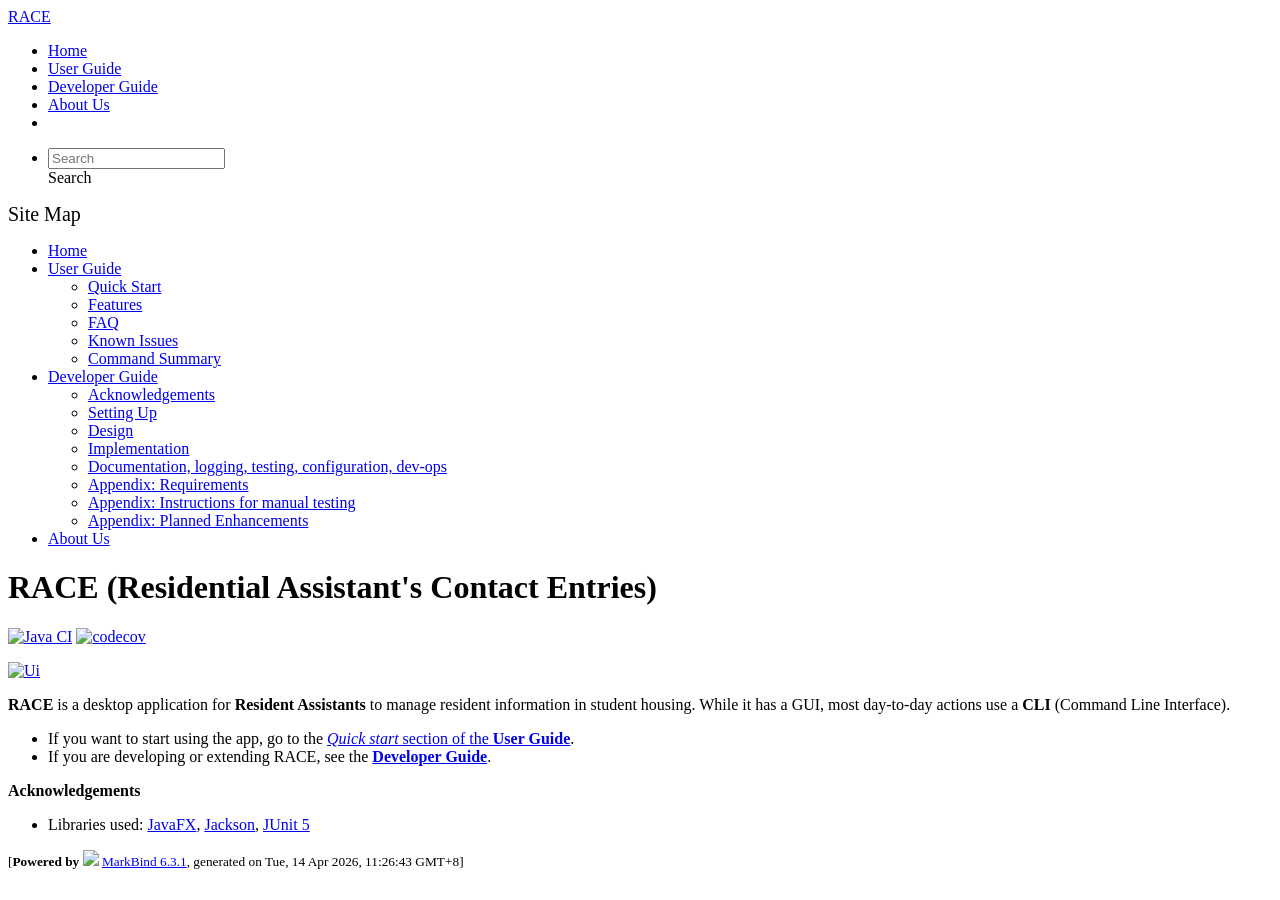
==== commit cf19fecd: "deploy: cd4851f56dbe9e9846798b92ec218bf6842f2569" ====
--- a/index.html
+++ b/index.html
@@ -12,7 +12,7 @@
   const baseUrl = '/tp'
 </script>
 <body  data-code-theme="light">
-<div id="app"><!--[--><header sticky><div data-v-26aac3dc><nav class="navbar navbar-expand-md d-print-none navbar-dark bg-dark" data-v-26aac3dc><div class="container-fluid" data-v-26aac3dc><div class="navbar-left" data-v-26aac3dc><!--[--><a href="/tp/index.html" title="Home" class="navbar-brand">RACE</a><!--]--></div><div class="navbar-default" data-v-26aac3dc><ul class="navbar-nav me-auto mt-2 mt-lg-0" data-v-26aac3dc><!--[--> <li><a href="/tp/index.html" class="nav-link">Home</a></li> <li><a href="/tp/UserGuide.html" class="nav-link">User Guide</a></li> <li><a href="/tp/DeveloperGuide.html" class="nav-link">Developer Guide</a></li> <li><a href="/tp/AboutUs.html" class="nav-link">About Us</a></li> <li><a href="https://github.com/AY2526S2-CS2103T-T10-2/tp" target="_blank" rel="noopener noreferrer" class="nav-link"><span><span aria-hidden="true" class="fab fa-github"></span></span></a></li> <!--]--></ul></div><ul class="navbar-nav navbar-right" data-v-26aac3dc><!--[--><li><form class="navbar-form"><div style="position:relative;" class="dropdown" data-v-00e26d0a><!--[--><input value="" data-bs-toggle="dropdown" type="text" class="form-control" placeholder="Search" autocomplete="off" data-v-00e26d0a><div class="form-control placeholder-div-hidden" data-v-00e26d0a>Search</div><!--]--><ul class="dropdown-menu search-dropdown-menu dropdown-menu-hidden dropdown-menu-end" data-v-00e26d0a><!--[--><!--]--></ul></div></form></li><!--]--></ul></div></nav><div style="display:none;" class="lower-navbar-container" data-v-26aac3dc><!--[--><!----><!----><!--]--></div></div></header> <div id="flex-body"><nav id="site-nav" data-v-6b1b63d2><!--[--><div class="site-nav-top"><div class="fw-bold mb-2" style="font-size:1.25rem;">Site Map</div></div> <div class="nav-component slim-scroll"><div class="site-nav-root"><!--[--><ul class="site-nav-list site-nav-list-root" data-v-6b1b63d2><!--[--><li><div class="site-nav-default-list-item site-nav-list-item-0" onclick="handleSiteNavClick(this)"><a href="/tp/index.html">Home</a></div></li> <li><div class="site-nav-default-list-item site-nav-list-item-0" onclick="handleSiteNavClick(this)"><a href="/tp/UserGuide.html">User Guide</a> <div class="site-nav-dropdown-btn-container"><i class="site-nav-dropdown-btn-icon site-nav-rotate-icon" onclick="handleSiteNavClick(this.parentNode.parentNode, false); event.stopPropagation();"><span class="glyphicon glyphicon-menu-down" aria-hidden="true"></span></i></div></div><ul class="site-nav-dropdown-container site-nav-dropdown-container-open site-nav-list"><li><div class="site-nav-default-list-item site-nav-list-item-1" onclick="handleSiteNavClick(this)"><a href="/tp/UserGuide.html#quick-start">Quick Start</a></div></li> <li><div class="site-nav-default-list-item site-nav-list-item-1" onclick="handleSiteNavClick(this)"><a href="/tp/UserGuide.html#features">Features</a></div></li> <li><div class="site-nav-default-list-item site-nav-list-item-1" onclick="handleSiteNavClick(this)"><a href="/tp/UserGuide.html#faq">FAQ</a></div></li> <li><div class="site-nav-default-list-item site-nav-list-item-1" onclick="handleSiteNavClick(this)"><a href="/tp/UserGuide.html#known-issues">Known Issues</a></div></li> <li><div class="site-nav-default-list-item site-nav-list-item-1" onclick="handleSiteNavClick(this)"><a href="/tp/UserGuide.html#command-summary">Command Summary</a></div></li></ul></li> <li><div class="site-nav-default-list-item site-nav-list-item-0" onclick="handleSiteNavClick(this)"><a href="/tp/DeveloperGuide.html">Developer Guide</a> <div class="site-nav-dropdown-btn-container"><i class="site-nav-dropdown-btn-icon site-nav-rotate-icon" onclick="handleSiteNavClick(this.parentNode.parentNode, false); event.stopPropagation();"><span class="glyphicon glyphicon-menu-down" aria-hidden="true"></span></i></div></div><ul class="site-nav-dropdown-container site-nav-dropdown-container-open site-nav-list"><li><div class="site-nav-default-list-item site-nav-list-item-1" onclick="handleSiteNavClick(this)"><a href="/tp/DeveloperGuide.html#acknowledgements">Acknowledgements</a></div></li> <li><div class="site-nav-default-list-item site-nav-list-item-1" onclick="handleSiteNavClick(this)"><a href="/tp/DeveloperGuide.html#setting-up-getting-started">Setting Up</a></div></li> <li><div class="site-nav-default-list-item site-nav-list-item-1" onclick="handleSiteNavClick(this)"><a href="/tp/DeveloperGuide.html#design">Design</a></div></li> <li><div class="site-nav-default-list-item site-nav-list-item-1" onclick="handleSiteNavClick(this)"><a href="/tp/DeveloperGuide.html#implementation">Implementation</a></div></li> <li><div class="site-nav-default-list-item site-nav-list-item-1" onclick="handleSiteNavClick(this)"><a href="/tp/DeveloperGuide.html#documentation-logging-testing-configuration-dev-ops">Documentation, logging, testing, configuration, dev-ops</a></div></li> <li><div class="site-nav-default-list-item site-nav-list-item-1" onclick="handleSiteNavClick(this)"><a href="/tp/DeveloperGuide.html#appendix-requirements">Appendix: Requirements</a></div></li> <li><div class="site-nav-default-list-item site-nav-list-item-1" onclick="handleSiteNavClick(this)"><a href="/tp/DeveloperGuide.html#appendix-instructions-for-manual-testing">Appendix: Instructions for manual testing</a></div></li> <li><div class="site-nav-default-list-item site-nav-list-item-1" onclick="handleSiteNavClick(this)"><a href="/tp/DeveloperGuide.html#appendix-planned-enhancements">Appendix: Planned Enhancements</a></div></li></ul></li> <li><div class="site-nav-default-list-item site-nav-list-item-0" onclick="handleSiteNavClick(this)"><a href="/tp/AboutUs.html">About Us</a></div></li><!--]--><!--v-if--></ul><!--]--></div></div><!--]--><!--v-if--></nav> <div id="content-wrapper"><h1 id="race-residential-assistant-s-contact-entries">RACE (Residential Assistant&#39;s Contact Entries)<a class="fa fa-anchor" href="#race-residential-assistant-s-contact-entries" onclick="event.stopPropagation()"></a></h1> <p><a href="https://github.com/AY2526S2-CS2103T-T10-2/tp/actions"><img src="https://github.com/AY2526S2-CS2103T-T10-2/tp/actions/workflows/gradle.yml/badge.svg" alt="Java CI" class="img-fluid"></a> <a href="https://codecov.io/gh/AY2526S2-CS2103T-T10-2/tp"><img src="https://codecov.io/gh/AY2526S2-CS2103T-T10-2/tp/branch/master/graph/badge.svg" alt="codecov" class="img-fluid"></a></p> <p><a href="/tp/images/Ui.png" target="_self"><img src="/tp/images/Ui.png" alt="Ui" class="img-fluid"></a></p> <p><strong>RACE</strong> is a desktop application for <strong>Resident Assistants</strong> to manage resident information in student housing. While it has a GUI, most day-to-day actions use a <strong>CLI</strong> (Command Line Interface).</p> <ul><li>If you want to start using the app, go to the <a href="/tp/UserGuide.html#quick-start"><em>Quick start</em> section of the <strong>User Guide</strong></a>.</li> <li>If you are developing or extending RACE, see the <a href="/tp/DeveloperGuide.html"><strong>Developer Guide</strong></a>.</li></ul> <p><strong>Acknowledgements</strong></p> <ul><li>Libraries used: <a href="https://openjfx.io/">JavaFX</a>, <a href="https://github.com/FasterXML/jackson">Jackson</a>, <a href="https://github.com/junit-team/junit5">JUnit 5</a></li></ul></div> <nav id="page-nav" data-v-6b1b63d2><!--[--><div class="nav-component slim-scroll"></div><!--]--><!--v-if--></nav> <div class="scroll-top-button fa-lg d-print-none" style="display:none;bottom:2%;right:2%;position:fixed;" aria-hidden="true"><!--[--><i class="fas fa-arrow-circle-up"></i><!--]--></div></div> <footer><div class="text-center"><small>[<span><strong>Powered by</strong></span> <img src="https://markbind.org/favicon.ico" width="30"> <a href="https://markbind.org/">MarkBind 6.3.1</a>, generated on Mon, 13 Apr 2026, 22:21:50 GMT+8]</small></div></footer><!--]--></div>
+<div id="app"><!--[--><header sticky><div data-v-26aac3dc><nav class="navbar navbar-expand-md d-print-none navbar-dark bg-dark" data-v-26aac3dc><div class="container-fluid" data-v-26aac3dc><div class="navbar-left" data-v-26aac3dc><!--[--><a href="/tp/index.html" title="Home" class="navbar-brand">RACE</a><!--]--></div><div class="navbar-default" data-v-26aac3dc><ul class="navbar-nav me-auto mt-2 mt-lg-0" data-v-26aac3dc><!--[--> <li><a href="/tp/index.html" class="nav-link">Home</a></li> <li><a href="/tp/UserGuide.html" class="nav-link">User Guide</a></li> <li><a href="/tp/DeveloperGuide.html" class="nav-link">Developer Guide</a></li> <li><a href="/tp/AboutUs.html" class="nav-link">About Us</a></li> <li><a href="https://github.com/AY2526S2-CS2103T-T10-2/tp" target="_blank" rel="noopener noreferrer" class="nav-link"><span><span aria-hidden="true" class="fab fa-github"></span></span></a></li> <!--]--></ul></div><ul class="navbar-nav navbar-right" data-v-26aac3dc><!--[--><li><form class="navbar-form"><div style="position:relative;" class="dropdown" data-v-00e26d0a><!--[--><input value="" data-bs-toggle="dropdown" type="text" class="form-control" placeholder="Search" autocomplete="off" data-v-00e26d0a><div class="form-control placeholder-div-hidden" data-v-00e26d0a>Search</div><!--]--><ul class="dropdown-menu search-dropdown-menu dropdown-menu-hidden dropdown-menu-end" data-v-00e26d0a><!--[--><!--]--></ul></div></form></li><!--]--></ul></div></nav><div style="display:none;" class="lower-navbar-container" data-v-26aac3dc><!--[--><!----><!----><!--]--></div></div></header> <div id="flex-body"><nav id="site-nav" data-v-6b1b63d2><!--[--><div class="site-nav-top"><div class="fw-bold mb-2" style="font-size:1.25rem;">Site Map</div></div> <div class="nav-component slim-scroll"><div class="site-nav-root"><!--[--><ul class="site-nav-list site-nav-list-root" data-v-6b1b63d2><!--[--><li><div class="site-nav-default-list-item site-nav-list-item-0" onclick="handleSiteNavClick(this)"><a href="/tp/index.html">Home</a></div></li> <li><div class="site-nav-default-list-item site-nav-list-item-0" onclick="handleSiteNavClick(this)"><a href="/tp/UserGuide.html">User Guide</a> <div class="site-nav-dropdown-btn-container"><i class="site-nav-dropdown-btn-icon site-nav-rotate-icon" onclick="handleSiteNavClick(this.parentNode.parentNode, false); event.stopPropagation();"><span class="glyphicon glyphicon-menu-down" aria-hidden="true"></span></i></div></div><ul class="site-nav-dropdown-container site-nav-dropdown-container-open site-nav-list"><li><div class="site-nav-default-list-item site-nav-list-item-1" onclick="handleSiteNavClick(this)"><a href="/tp/UserGuide.html#quick-start">Quick Start</a></div></li> <li><div class="site-nav-default-list-item site-nav-list-item-1" onclick="handleSiteNavClick(this)"><a href="/tp/UserGuide.html#features">Features</a></div></li> <li><div class="site-nav-default-list-item site-nav-list-item-1" onclick="handleSiteNavClick(this)"><a href="/tp/UserGuide.html#faq">FAQ</a></div></li> <li><div class="site-nav-default-list-item site-nav-list-item-1" onclick="handleSiteNavClick(this)"><a href="/tp/UserGuide.html#known-issues">Known Issues</a></div></li> <li><div class="site-nav-default-list-item site-nav-list-item-1" onclick="handleSiteNavClick(this)"><a href="/tp/UserGuide.html#command-summary">Command Summary</a></div></li></ul></li> <li><div class="site-nav-default-list-item site-nav-list-item-0" onclick="handleSiteNavClick(this)"><a href="/tp/DeveloperGuide.html">Developer Guide</a> <div class="site-nav-dropdown-btn-container"><i class="site-nav-dropdown-btn-icon site-nav-rotate-icon" onclick="handleSiteNavClick(this.parentNode.parentNode, false); event.stopPropagation();"><span class="glyphicon glyphicon-menu-down" aria-hidden="true"></span></i></div></div><ul class="site-nav-dropdown-container site-nav-dropdown-container-open site-nav-list"><li><div class="site-nav-default-list-item site-nav-list-item-1" onclick="handleSiteNavClick(this)"><a href="/tp/DeveloperGuide.html#acknowledgements">Acknowledgements</a></div></li> <li><div class="site-nav-default-list-item site-nav-list-item-1" onclick="handleSiteNavClick(this)"><a href="/tp/DeveloperGuide.html#setting-up-getting-started">Setting Up</a></div></li> <li><div class="site-nav-default-list-item site-nav-list-item-1" onclick="handleSiteNavClick(this)"><a href="/tp/DeveloperGuide.html#design">Design</a></div></li> <li><div class="site-nav-default-list-item site-nav-list-item-1" onclick="handleSiteNavClick(this)"><a href="/tp/DeveloperGuide.html#implementation">Implementation</a></div></li> <li><div class="site-nav-default-list-item site-nav-list-item-1" onclick="handleSiteNavClick(this)"><a href="/tp/DeveloperGuide.html#documentation-logging-testing-configuration-dev-ops">Documentation, logging, testing, configuration, dev-ops</a></div></li> <li><div class="site-nav-default-list-item site-nav-list-item-1" onclick="handleSiteNavClick(this)"><a href="/tp/DeveloperGuide.html#appendix-requirements">Appendix: Requirements</a></div></li> <li><div class="site-nav-default-list-item site-nav-list-item-1" onclick="handleSiteNavClick(this)"><a href="/tp/DeveloperGuide.html#appendix-instructions-for-manual-testing">Appendix: Instructions for manual testing</a></div></li> <li><div class="site-nav-default-list-item site-nav-list-item-1" onclick="handleSiteNavClick(this)"><a href="/tp/DeveloperGuide.html#appendix-planned-enhancements">Appendix: Planned Enhancements</a></div></li></ul></li> <li><div class="site-nav-default-list-item site-nav-list-item-0" onclick="handleSiteNavClick(this)"><a href="/tp/AboutUs.html">About Us</a></div></li><!--]--><!--v-if--></ul><!--]--></div></div><!--]--><!--v-if--></nav> <div id="content-wrapper"><h1 id="race-residential-assistant-s-contact-entries">RACE (Residential Assistant&#39;s Contact Entries)<a class="fa fa-anchor" href="#race-residential-assistant-s-contact-entries" onclick="event.stopPropagation()"></a></h1> <p><a href="https://github.com/AY2526S2-CS2103T-T10-2/tp/actions"><img src="https://github.com/AY2526S2-CS2103T-T10-2/tp/actions/workflows/gradle.yml/badge.svg" alt="Java CI" class="img-fluid"></a> <a href="https://codecov.io/gh/AY2526S2-CS2103T-T10-2/tp"><img src="https://codecov.io/gh/AY2526S2-CS2103T-T10-2/tp/branch/master/graph/badge.svg" alt="codecov" class="img-fluid"></a></p> <p><a href="/tp/images/Ui.png" target="_self"><img src="/tp/images/Ui.png" alt="Ui" class="img-fluid"></a></p> <p><strong>RACE</strong> is a desktop application for <strong>Resident Assistants</strong> to manage resident information in student housing. While it has a GUI, most day-to-day actions use a <strong>CLI</strong> (Command Line Interface).</p> <ul><li>If you want to start using the app, go to the <a href="/tp/UserGuide.html#quick-start"><em>Quick start</em> section of the <strong>User Guide</strong></a>.</li> <li>If you are developing or extending RACE, see the <a href="/tp/DeveloperGuide.html"><strong>Developer Guide</strong></a>.</li></ul> <p><strong>Acknowledgements</strong></p> <ul><li>Libraries used: <a href="https://openjfx.io/">JavaFX</a>, <a href="https://github.com/FasterXML/jackson">Jackson</a>, <a href="https://github.com/junit-team/junit5">JUnit 5</a></li></ul></div> <nav id="page-nav" data-v-6b1b63d2><!--[--><div class="nav-component slim-scroll"></div><!--]--><!--v-if--></nav> <div class="scroll-top-button fa-lg d-print-none" style="display:none;bottom:2%;right:2%;position:fixed;" aria-hidden="true"><!--[--><i class="fas fa-arrow-circle-up"></i><!--]--></div></div> <footer><div class="text-center"><small>[<span><strong>Powered by</strong></span> <img src="https://markbind.org/favicon.ico" width="30"> <a href="https://markbind.org/">MarkBind 6.3.1</a>, generated on Tue, 14 Apr 2026, 11:26:43 GMT+8]</small></div></footer><!--]--></div>
 </body><script src="/tp/markbind/js/bootstrap-utility.min.js"></script>
 <script src="/tp/markbind/js/polyfill.min.js"></script>
 <script src="/tp/markbind/js/vue.global.prod.min.js"></script>
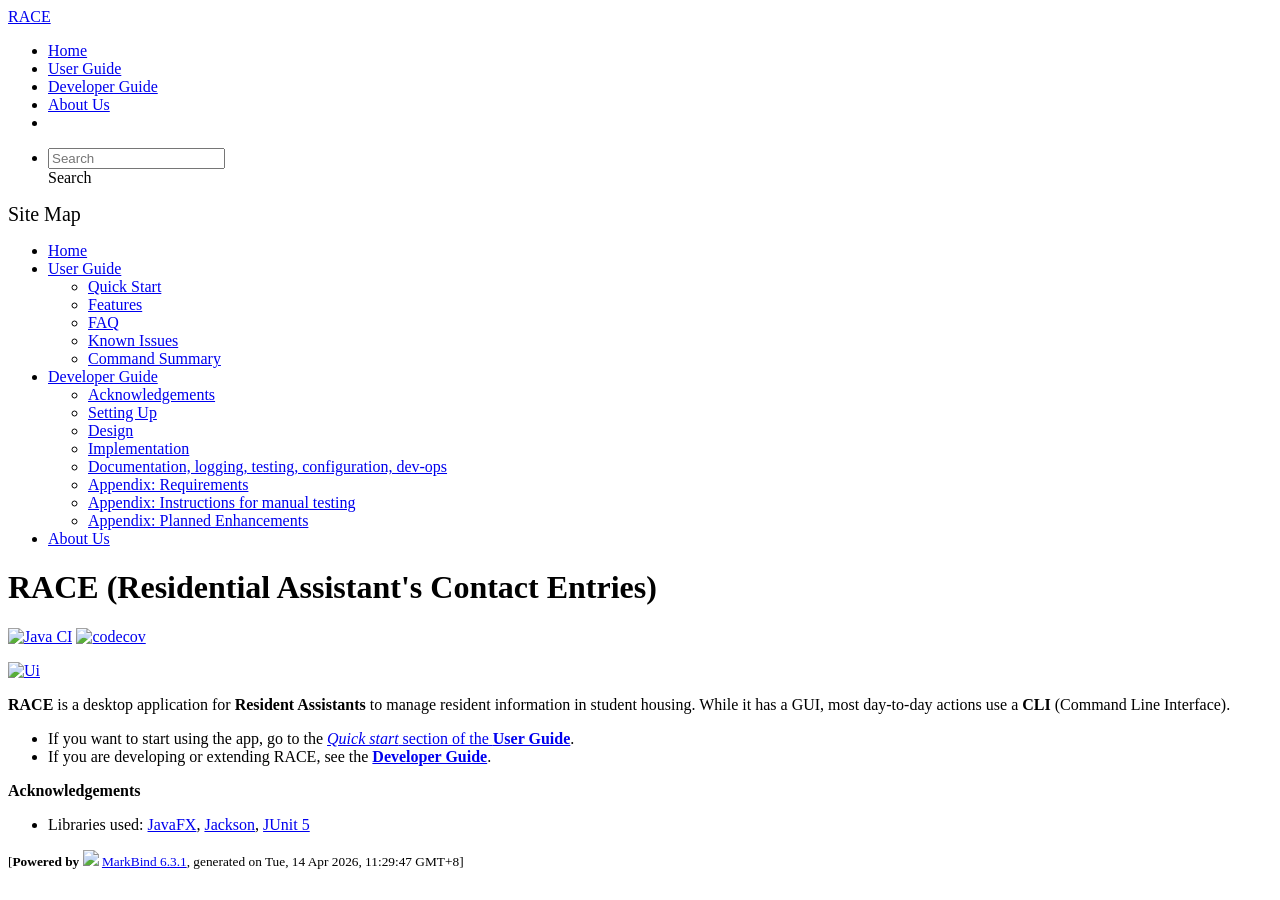
==== commit 09ca6411: "deploy: c8ce8f7326df99890589572e214d9ef8ad8827de" ====
--- a/index.html
+++ b/index.html
@@ -12,7 +12,7 @@
   const baseUrl = '/tp'
 </script>
 <body  data-code-theme="light">
-<div id="app"><!--[--><header sticky><div data-v-26aac3dc><nav class="navbar navbar-expand-md d-print-none navbar-dark bg-dark" data-v-26aac3dc><div class="container-fluid" data-v-26aac3dc><div class="navbar-left" data-v-26aac3dc><!--[--><a href="/tp/index.html" title="Home" class="navbar-brand">RACE</a><!--]--></div><div class="navbar-default" data-v-26aac3dc><ul class="navbar-nav me-auto mt-2 mt-lg-0" data-v-26aac3dc><!--[--> <li><a href="/tp/index.html" class="nav-link">Home</a></li> <li><a href="/tp/UserGuide.html" class="nav-link">User Guide</a></li> <li><a href="/tp/DeveloperGuide.html" class="nav-link">Developer Guide</a></li> <li><a href="/tp/AboutUs.html" class="nav-link">About Us</a></li> <li><a href="https://github.com/AY2526S2-CS2103T-T10-2/tp" target="_blank" rel="noopener noreferrer" class="nav-link"><span><span aria-hidden="true" class="fab fa-github"></span></span></a></li> <!--]--></ul></div><ul class="navbar-nav navbar-right" data-v-26aac3dc><!--[--><li><form class="navbar-form"><div style="position:relative;" class="dropdown" data-v-00e26d0a><!--[--><input value="" data-bs-toggle="dropdown" type="text" class="form-control" placeholder="Search" autocomplete="off" data-v-00e26d0a><div class="form-control placeholder-div-hidden" data-v-00e26d0a>Search</div><!--]--><ul class="dropdown-menu search-dropdown-menu dropdown-menu-hidden dropdown-menu-end" data-v-00e26d0a><!--[--><!--]--></ul></div></form></li><!--]--></ul></div></nav><div style="display:none;" class="lower-navbar-container" data-v-26aac3dc><!--[--><!----><!----><!--]--></div></div></header> <div id="flex-body"><nav id="site-nav" data-v-6b1b63d2><!--[--><div class="site-nav-top"><div class="fw-bold mb-2" style="font-size:1.25rem;">Site Map</div></div> <div class="nav-component slim-scroll"><div class="site-nav-root"><!--[--><ul class="site-nav-list site-nav-list-root" data-v-6b1b63d2><!--[--><li><div class="site-nav-default-list-item site-nav-list-item-0" onclick="handleSiteNavClick(this)"><a href="/tp/index.html">Home</a></div></li> <li><div class="site-nav-default-list-item site-nav-list-item-0" onclick="handleSiteNavClick(this)"><a href="/tp/UserGuide.html">User Guide</a> <div class="site-nav-dropdown-btn-container"><i class="site-nav-dropdown-btn-icon site-nav-rotate-icon" onclick="handleSiteNavClick(this.parentNode.parentNode, false); event.stopPropagation();"><span class="glyphicon glyphicon-menu-down" aria-hidden="true"></span></i></div></div><ul class="site-nav-dropdown-container site-nav-dropdown-container-open site-nav-list"><li><div class="site-nav-default-list-item site-nav-list-item-1" onclick="handleSiteNavClick(this)"><a href="/tp/UserGuide.html#quick-start">Quick Start</a></div></li> <li><div class="site-nav-default-list-item site-nav-list-item-1" onclick="handleSiteNavClick(this)"><a href="/tp/UserGuide.html#features">Features</a></div></li> <li><div class="site-nav-default-list-item site-nav-list-item-1" onclick="handleSiteNavClick(this)"><a href="/tp/UserGuide.html#faq">FAQ</a></div></li> <li><div class="site-nav-default-list-item site-nav-list-item-1" onclick="handleSiteNavClick(this)"><a href="/tp/UserGuide.html#known-issues">Known Issues</a></div></li> <li><div class="site-nav-default-list-item site-nav-list-item-1" onclick="handleSiteNavClick(this)"><a href="/tp/UserGuide.html#command-summary">Command Summary</a></div></li></ul></li> <li><div class="site-nav-default-list-item site-nav-list-item-0" onclick="handleSiteNavClick(this)"><a href="/tp/DeveloperGuide.html">Developer Guide</a> <div class="site-nav-dropdown-btn-container"><i class="site-nav-dropdown-btn-icon site-nav-rotate-icon" onclick="handleSiteNavClick(this.parentNode.parentNode, false); event.stopPropagation();"><span class="glyphicon glyphicon-menu-down" aria-hidden="true"></span></i></div></div><ul class="site-nav-dropdown-container site-nav-dropdown-container-open site-nav-list"><li><div class="site-nav-default-list-item site-nav-list-item-1" onclick="handleSiteNavClick(this)"><a href="/tp/DeveloperGuide.html#acknowledgements">Acknowledgements</a></div></li> <li><div class="site-nav-default-list-item site-nav-list-item-1" onclick="handleSiteNavClick(this)"><a href="/tp/DeveloperGuide.html#setting-up-getting-started">Setting Up</a></div></li> <li><div class="site-nav-default-list-item site-nav-list-item-1" onclick="handleSiteNavClick(this)"><a href="/tp/DeveloperGuide.html#design">Design</a></div></li> <li><div class="site-nav-default-list-item site-nav-list-item-1" onclick="handleSiteNavClick(this)"><a href="/tp/DeveloperGuide.html#implementation">Implementation</a></div></li> <li><div class="site-nav-default-list-item site-nav-list-item-1" onclick="handleSiteNavClick(this)"><a href="/tp/DeveloperGuide.html#documentation-logging-testing-configuration-dev-ops">Documentation, logging, testing, configuration, dev-ops</a></div></li> <li><div class="site-nav-default-list-item site-nav-list-item-1" onclick="handleSiteNavClick(this)"><a href="/tp/DeveloperGuide.html#appendix-requirements">Appendix: Requirements</a></div></li> <li><div class="site-nav-default-list-item site-nav-list-item-1" onclick="handleSiteNavClick(this)"><a href="/tp/DeveloperGuide.html#appendix-instructions-for-manual-testing">Appendix: Instructions for manual testing</a></div></li> <li><div class="site-nav-default-list-item site-nav-list-item-1" onclick="handleSiteNavClick(this)"><a href="/tp/DeveloperGuide.html#appendix-planned-enhancements">Appendix: Planned Enhancements</a></div></li></ul></li> <li><div class="site-nav-default-list-item site-nav-list-item-0" onclick="handleSiteNavClick(this)"><a href="/tp/AboutUs.html">About Us</a></div></li><!--]--><!--v-if--></ul><!--]--></div></div><!--]--><!--v-if--></nav> <div id="content-wrapper"><h1 id="race-residential-assistant-s-contact-entries">RACE (Residential Assistant&#39;s Contact Entries)<a class="fa fa-anchor" href="#race-residential-assistant-s-contact-entries" onclick="event.stopPropagation()"></a></h1> <p><a href="https://github.com/AY2526S2-CS2103T-T10-2/tp/actions"><img src="https://github.com/AY2526S2-CS2103T-T10-2/tp/actions/workflows/gradle.yml/badge.svg" alt="Java CI" class="img-fluid"></a> <a href="https://codecov.io/gh/AY2526S2-CS2103T-T10-2/tp"><img src="https://codecov.io/gh/AY2526S2-CS2103T-T10-2/tp/branch/master/graph/badge.svg" alt="codecov" class="img-fluid"></a></p> <p><a href="/tp/images/Ui.png" target="_self"><img src="/tp/images/Ui.png" alt="Ui" class="img-fluid"></a></p> <p><strong>RACE</strong> is a desktop application for <strong>Resident Assistants</strong> to manage resident information in student housing. While it has a GUI, most day-to-day actions use a <strong>CLI</strong> (Command Line Interface).</p> <ul><li>If you want to start using the app, go to the <a href="/tp/UserGuide.html#quick-start"><em>Quick start</em> section of the <strong>User Guide</strong></a>.</li> <li>If you are developing or extending RACE, see the <a href="/tp/DeveloperGuide.html"><strong>Developer Guide</strong></a>.</li></ul> <p><strong>Acknowledgements</strong></p> <ul><li>Libraries used: <a href="https://openjfx.io/">JavaFX</a>, <a href="https://github.com/FasterXML/jackson">Jackson</a>, <a href="https://github.com/junit-team/junit5">JUnit 5</a></li></ul></div> <nav id="page-nav" data-v-6b1b63d2><!--[--><div class="nav-component slim-scroll"></div><!--]--><!--v-if--></nav> <div class="scroll-top-button fa-lg d-print-none" style="display:none;bottom:2%;right:2%;position:fixed;" aria-hidden="true"><!--[--><i class="fas fa-arrow-circle-up"></i><!--]--></div></div> <footer><div class="text-center"><small>[<span><strong>Powered by</strong></span> <img src="https://markbind.org/favicon.ico" width="30"> <a href="https://markbind.org/">MarkBind 6.3.1</a>, generated on Tue, 14 Apr 2026, 11:26:43 GMT+8]</small></div></footer><!--]--></div>
+<div id="app"><!--[--><header sticky><div data-v-26aac3dc><nav class="navbar navbar-expand-md d-print-none navbar-dark bg-dark" data-v-26aac3dc><div class="container-fluid" data-v-26aac3dc><div class="navbar-left" data-v-26aac3dc><!--[--><a href="/tp/index.html" title="Home" class="navbar-brand">RACE</a><!--]--></div><div class="navbar-default" data-v-26aac3dc><ul class="navbar-nav me-auto mt-2 mt-lg-0" data-v-26aac3dc><!--[--> <li><a href="/tp/index.html" class="nav-link">Home</a></li> <li><a href="/tp/UserGuide.html" class="nav-link">User Guide</a></li> <li><a href="/tp/DeveloperGuide.html" class="nav-link">Developer Guide</a></li> <li><a href="/tp/AboutUs.html" class="nav-link">About Us</a></li> <li><a href="https://github.com/AY2526S2-CS2103T-T10-2/tp" target="_blank" rel="noopener noreferrer" class="nav-link"><span><span aria-hidden="true" class="fab fa-github"></span></span></a></li> <!--]--></ul></div><ul class="navbar-nav navbar-right" data-v-26aac3dc><!--[--><li><form class="navbar-form"><div style="position:relative;" class="dropdown" data-v-00e26d0a><!--[--><input value="" data-bs-toggle="dropdown" type="text" class="form-control" placeholder="Search" autocomplete="off" data-v-00e26d0a><div class="form-control placeholder-div-hidden" data-v-00e26d0a>Search</div><!--]--><ul class="dropdown-menu search-dropdown-menu dropdown-menu-hidden dropdown-menu-end" data-v-00e26d0a><!--[--><!--]--></ul></div></form></li><!--]--></ul></div></nav><div style="display:none;" class="lower-navbar-container" data-v-26aac3dc><!--[--><!----><!----><!--]--></div></div></header> <div id="flex-body"><nav id="site-nav" data-v-6b1b63d2><!--[--><div class="site-nav-top"><div class="fw-bold mb-2" style="font-size:1.25rem;">Site Map</div></div> <div class="nav-component slim-scroll"><div class="site-nav-root"><!--[--><ul class="site-nav-list site-nav-list-root" data-v-6b1b63d2><!--[--><li><div class="site-nav-default-list-item site-nav-list-item-0" onclick="handleSiteNavClick(this)"><a href="/tp/index.html">Home</a></div></li> <li><div class="site-nav-default-list-item site-nav-list-item-0" onclick="handleSiteNavClick(this)"><a href="/tp/UserGuide.html">User Guide</a> <div class="site-nav-dropdown-btn-container"><i class="site-nav-dropdown-btn-icon site-nav-rotate-icon" onclick="handleSiteNavClick(this.parentNode.parentNode, false); event.stopPropagation();"><span class="glyphicon glyphicon-menu-down" aria-hidden="true"></span></i></div></div><ul class="site-nav-dropdown-container site-nav-dropdown-container-open site-nav-list"><li><div class="site-nav-default-list-item site-nav-list-item-1" onclick="handleSiteNavClick(this)"><a href="/tp/UserGuide.html#quick-start">Quick Start</a></div></li> <li><div class="site-nav-default-list-item site-nav-list-item-1" onclick="handleSiteNavClick(this)"><a href="/tp/UserGuide.html#features">Features</a></div></li> <li><div class="site-nav-default-list-item site-nav-list-item-1" onclick="handleSiteNavClick(this)"><a href="/tp/UserGuide.html#faq">FAQ</a></div></li> <li><div class="site-nav-default-list-item site-nav-list-item-1" onclick="handleSiteNavClick(this)"><a href="/tp/UserGuide.html#known-issues">Known Issues</a></div></li> <li><div class="site-nav-default-list-item site-nav-list-item-1" onclick="handleSiteNavClick(this)"><a href="/tp/UserGuide.html#command-summary">Command Summary</a></div></li></ul></li> <li><div class="site-nav-default-list-item site-nav-list-item-0" onclick="handleSiteNavClick(this)"><a href="/tp/DeveloperGuide.html">Developer Guide</a> <div class="site-nav-dropdown-btn-container"><i class="site-nav-dropdown-btn-icon site-nav-rotate-icon" onclick="handleSiteNavClick(this.parentNode.parentNode, false); event.stopPropagation();"><span class="glyphicon glyphicon-menu-down" aria-hidden="true"></span></i></div></div><ul class="site-nav-dropdown-container site-nav-dropdown-container-open site-nav-list"><li><div class="site-nav-default-list-item site-nav-list-item-1" onclick="handleSiteNavClick(this)"><a href="/tp/DeveloperGuide.html#acknowledgements">Acknowledgements</a></div></li> <li><div class="site-nav-default-list-item site-nav-list-item-1" onclick="handleSiteNavClick(this)"><a href="/tp/DeveloperGuide.html#setting-up-getting-started">Setting Up</a></div></li> <li><div class="site-nav-default-list-item site-nav-list-item-1" onclick="handleSiteNavClick(this)"><a href="/tp/DeveloperGuide.html#design">Design</a></div></li> <li><div class="site-nav-default-list-item site-nav-list-item-1" onclick="handleSiteNavClick(this)"><a href="/tp/DeveloperGuide.html#implementation">Implementation</a></div></li> <li><div class="site-nav-default-list-item site-nav-list-item-1" onclick="handleSiteNavClick(this)"><a href="/tp/DeveloperGuide.html#documentation-logging-testing-configuration-dev-ops">Documentation, logging, testing, configuration, dev-ops</a></div></li> <li><div class="site-nav-default-list-item site-nav-list-item-1" onclick="handleSiteNavClick(this)"><a href="/tp/DeveloperGuide.html#appendix-requirements">Appendix: Requirements</a></div></li> <li><div class="site-nav-default-list-item site-nav-list-item-1" onclick="handleSiteNavClick(this)"><a href="/tp/DeveloperGuide.html#appendix-instructions-for-manual-testing">Appendix: Instructions for manual testing</a></div></li> <li><div class="site-nav-default-list-item site-nav-list-item-1" onclick="handleSiteNavClick(this)"><a href="/tp/DeveloperGuide.html#appendix-planned-enhancements">Appendix: Planned Enhancements</a></div></li></ul></li> <li><div class="site-nav-default-list-item site-nav-list-item-0" onclick="handleSiteNavClick(this)"><a href="/tp/AboutUs.html">About Us</a></div></li><!--]--><!--v-if--></ul><!--]--></div></div><!--]--><!--v-if--></nav> <div id="content-wrapper"><h1 id="race-residential-assistant-s-contact-entries">RACE (Residential Assistant&#39;s Contact Entries)<a class="fa fa-anchor" href="#race-residential-assistant-s-contact-entries" onclick="event.stopPropagation()"></a></h1> <p><a href="https://github.com/AY2526S2-CS2103T-T10-2/tp/actions"><img src="https://github.com/AY2526S2-CS2103T-T10-2/tp/actions/workflows/gradle.yml/badge.svg" alt="Java CI" class="img-fluid"></a> <a href="https://codecov.io/gh/AY2526S2-CS2103T-T10-2/tp"><img src="https://codecov.io/gh/AY2526S2-CS2103T-T10-2/tp/branch/master/graph/badge.svg" alt="codecov" class="img-fluid"></a></p> <p><a href="/tp/images/Ui.png" target="_self"><img src="/tp/images/Ui.png" alt="Ui" class="img-fluid"></a></p> <p><strong>RACE</strong> is a desktop application for <strong>Resident Assistants</strong> to manage resident information in student housing. While it has a GUI, most day-to-day actions use a <strong>CLI</strong> (Command Line Interface).</p> <ul><li>If you want to start using the app, go to the <a href="/tp/UserGuide.html#quick-start"><em>Quick start</em> section of the <strong>User Guide</strong></a>.</li> <li>If you are developing or extending RACE, see the <a href="/tp/DeveloperGuide.html"><strong>Developer Guide</strong></a>.</li></ul> <p><strong>Acknowledgements</strong></p> <ul><li>Libraries used: <a href="https://openjfx.io/">JavaFX</a>, <a href="https://github.com/FasterXML/jackson">Jackson</a>, <a href="https://github.com/junit-team/junit5">JUnit 5</a></li></ul></div> <nav id="page-nav" data-v-6b1b63d2><!--[--><div class="nav-component slim-scroll"></div><!--]--><!--v-if--></nav> <div class="scroll-top-button fa-lg d-print-none" style="display:none;bottom:2%;right:2%;position:fixed;" aria-hidden="true"><!--[--><i class="fas fa-arrow-circle-up"></i><!--]--></div></div> <footer><div class="text-center"><small>[<span><strong>Powered by</strong></span> <img src="https://markbind.org/favicon.ico" width="30"> <a href="https://markbind.org/">MarkBind 6.3.1</a>, generated on Tue, 14 Apr 2026, 11:29:47 GMT+8]</small></div></footer><!--]--></div>
 </body><script src="/tp/markbind/js/bootstrap-utility.min.js"></script>
 <script src="/tp/markbind/js/polyfill.min.js"></script>
 <script src="/tp/markbind/js/vue.global.prod.min.js"></script>
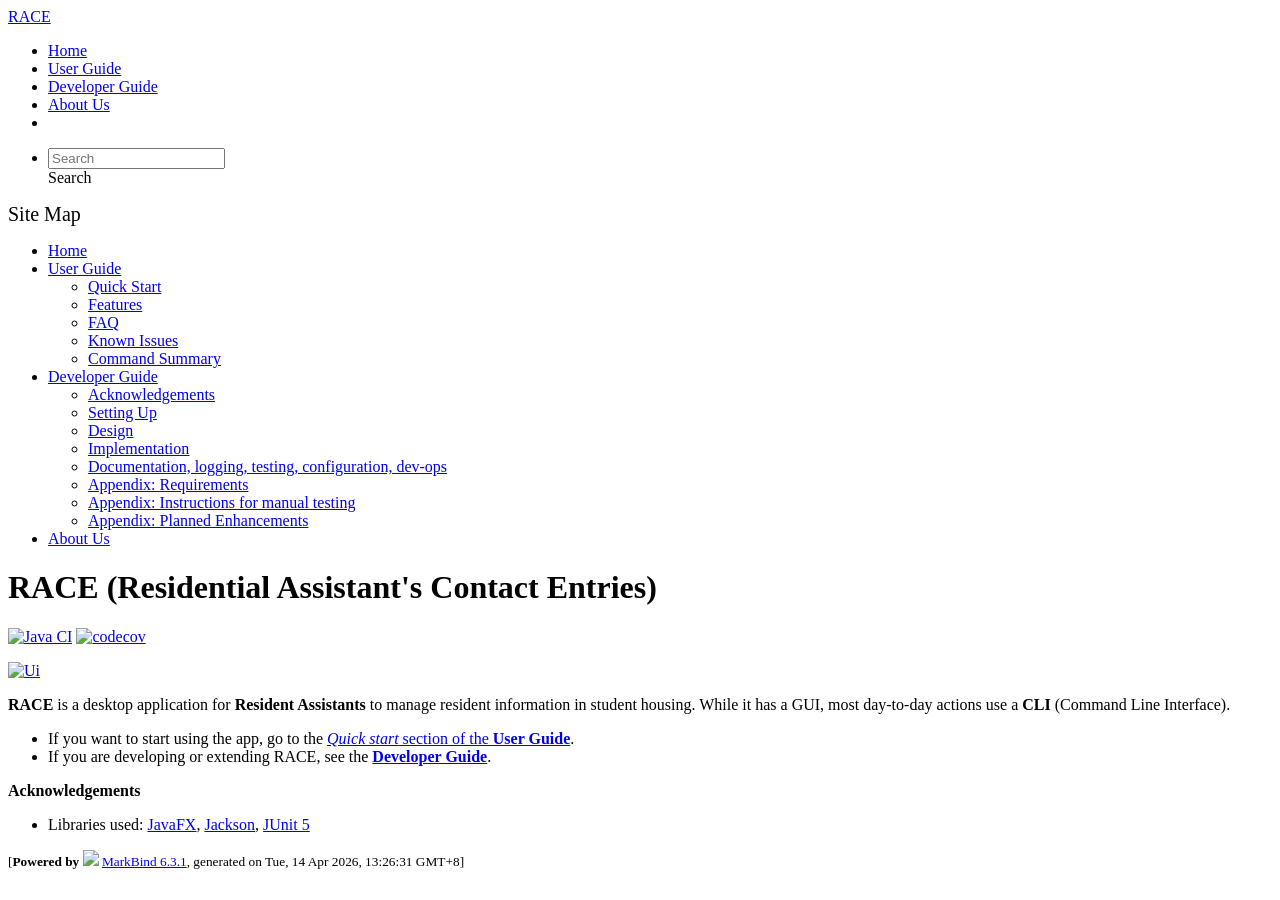
==== commit 78392d17: "deploy: 8d581e6f87834de7c9bfea11f7bb88726707013e" ====
--- a/index.html
+++ b/index.html
@@ -12,7 +12,7 @@
   const baseUrl = '/tp'
 </script>
 <body  data-code-theme="light">
-<div id="app"><!--[--><header sticky><div data-v-26aac3dc><nav class="navbar navbar-expand-md d-print-none navbar-dark bg-dark" data-v-26aac3dc><div class="container-fluid" data-v-26aac3dc><div class="navbar-left" data-v-26aac3dc><!--[--><a href="/tp/index.html" title="Home" class="navbar-brand">RACE</a><!--]--></div><div class="navbar-default" data-v-26aac3dc><ul class="navbar-nav me-auto mt-2 mt-lg-0" data-v-26aac3dc><!--[--> <li><a href="/tp/index.html" class="nav-link">Home</a></li> <li><a href="/tp/UserGuide.html" class="nav-link">User Guide</a></li> <li><a href="/tp/DeveloperGuide.html" class="nav-link">Developer Guide</a></li> <li><a href="/tp/AboutUs.html" class="nav-link">About Us</a></li> <li><a href="https://github.com/AY2526S2-CS2103T-T10-2/tp" target="_blank" rel="noopener noreferrer" class="nav-link"><span><span aria-hidden="true" class="fab fa-github"></span></span></a></li> <!--]--></ul></div><ul class="navbar-nav navbar-right" data-v-26aac3dc><!--[--><li><form class="navbar-form"><div style="position:relative;" class="dropdown" data-v-00e26d0a><!--[--><input value="" data-bs-toggle="dropdown" type="text" class="form-control" placeholder="Search" autocomplete="off" data-v-00e26d0a><div class="form-control placeholder-div-hidden" data-v-00e26d0a>Search</div><!--]--><ul class="dropdown-menu search-dropdown-menu dropdown-menu-hidden dropdown-menu-end" data-v-00e26d0a><!--[--><!--]--></ul></div></form></li><!--]--></ul></div></nav><div style="display:none;" class="lower-navbar-container" data-v-26aac3dc><!--[--><!----><!----><!--]--></div></div></header> <div id="flex-body"><nav id="site-nav" data-v-6b1b63d2><!--[--><div class="site-nav-top"><div class="fw-bold mb-2" style="font-size:1.25rem;">Site Map</div></div> <div class="nav-component slim-scroll"><div class="site-nav-root"><!--[--><ul class="site-nav-list site-nav-list-root" data-v-6b1b63d2><!--[--><li><div class="site-nav-default-list-item site-nav-list-item-0" onclick="handleSiteNavClick(this)"><a href="/tp/index.html">Home</a></div></li> <li><div class="site-nav-default-list-item site-nav-list-item-0" onclick="handleSiteNavClick(this)"><a href="/tp/UserGuide.html">User Guide</a> <div class="site-nav-dropdown-btn-container"><i class="site-nav-dropdown-btn-icon site-nav-rotate-icon" onclick="handleSiteNavClick(this.parentNode.parentNode, false); event.stopPropagation();"><span class="glyphicon glyphicon-menu-down" aria-hidden="true"></span></i></div></div><ul class="site-nav-dropdown-container site-nav-dropdown-container-open site-nav-list"><li><div class="site-nav-default-list-item site-nav-list-item-1" onclick="handleSiteNavClick(this)"><a href="/tp/UserGuide.html#quick-start">Quick Start</a></div></li> <li><div class="site-nav-default-list-item site-nav-list-item-1" onclick="handleSiteNavClick(this)"><a href="/tp/UserGuide.html#features">Features</a></div></li> <li><div class="site-nav-default-list-item site-nav-list-item-1" onclick="handleSiteNavClick(this)"><a href="/tp/UserGuide.html#faq">FAQ</a></div></li> <li><div class="site-nav-default-list-item site-nav-list-item-1" onclick="handleSiteNavClick(this)"><a href="/tp/UserGuide.html#known-issues">Known Issues</a></div></li> <li><div class="site-nav-default-list-item site-nav-list-item-1" onclick="handleSiteNavClick(this)"><a href="/tp/UserGuide.html#command-summary">Command Summary</a></div></li></ul></li> <li><div class="site-nav-default-list-item site-nav-list-item-0" onclick="handleSiteNavClick(this)"><a href="/tp/DeveloperGuide.html">Developer Guide</a> <div class="site-nav-dropdown-btn-container"><i class="site-nav-dropdown-btn-icon site-nav-rotate-icon" onclick="handleSiteNavClick(this.parentNode.parentNode, false); event.stopPropagation();"><span class="glyphicon glyphicon-menu-down" aria-hidden="true"></span></i></div></div><ul class="site-nav-dropdown-container site-nav-dropdown-container-open site-nav-list"><li><div class="site-nav-default-list-item site-nav-list-item-1" onclick="handleSiteNavClick(this)"><a href="/tp/DeveloperGuide.html#acknowledgements">Acknowledgements</a></div></li> <li><div class="site-nav-default-list-item site-nav-list-item-1" onclick="handleSiteNavClick(this)"><a href="/tp/DeveloperGuide.html#setting-up-getting-started">Setting Up</a></div></li> <li><div class="site-nav-default-list-item site-nav-list-item-1" onclick="handleSiteNavClick(this)"><a href="/tp/DeveloperGuide.html#design">Design</a></div></li> <li><div class="site-nav-default-list-item site-nav-list-item-1" onclick="handleSiteNavClick(this)"><a href="/tp/DeveloperGuide.html#implementation">Implementation</a></div></li> <li><div class="site-nav-default-list-item site-nav-list-item-1" onclick="handleSiteNavClick(this)"><a href="/tp/DeveloperGuide.html#documentation-logging-testing-configuration-dev-ops">Documentation, logging, testing, configuration, dev-ops</a></div></li> <li><div class="site-nav-default-list-item site-nav-list-item-1" onclick="handleSiteNavClick(this)"><a href="/tp/DeveloperGuide.html#appendix-requirements">Appendix: Requirements</a></div></li> <li><div class="site-nav-default-list-item site-nav-list-item-1" onclick="handleSiteNavClick(this)"><a href="/tp/DeveloperGuide.html#appendix-instructions-for-manual-testing">Appendix: Instructions for manual testing</a></div></li> <li><div class="site-nav-default-list-item site-nav-list-item-1" onclick="handleSiteNavClick(this)"><a href="/tp/DeveloperGuide.html#appendix-planned-enhancements">Appendix: Planned Enhancements</a></div></li></ul></li> <li><div class="site-nav-default-list-item site-nav-list-item-0" onclick="handleSiteNavClick(this)"><a href="/tp/AboutUs.html">About Us</a></div></li><!--]--><!--v-if--></ul><!--]--></div></div><!--]--><!--v-if--></nav> <div id="content-wrapper"><h1 id="race-residential-assistant-s-contact-entries">RACE (Residential Assistant&#39;s Contact Entries)<a class="fa fa-anchor" href="#race-residential-assistant-s-contact-entries" onclick="event.stopPropagation()"></a></h1> <p><a href="https://github.com/AY2526S2-CS2103T-T10-2/tp/actions"><img src="https://github.com/AY2526S2-CS2103T-T10-2/tp/actions/workflows/gradle.yml/badge.svg" alt="Java CI" class="img-fluid"></a> <a href="https://codecov.io/gh/AY2526S2-CS2103T-T10-2/tp"><img src="https://codecov.io/gh/AY2526S2-CS2103T-T10-2/tp/branch/master/graph/badge.svg" alt="codecov" class="img-fluid"></a></p> <p><a href="/tp/images/Ui.png" target="_self"><img src="/tp/images/Ui.png" alt="Ui" class="img-fluid"></a></p> <p><strong>RACE</strong> is a desktop application for <strong>Resident Assistants</strong> to manage resident information in student housing. While it has a GUI, most day-to-day actions use a <strong>CLI</strong> (Command Line Interface).</p> <ul><li>If you want to start using the app, go to the <a href="/tp/UserGuide.html#quick-start"><em>Quick start</em> section of the <strong>User Guide</strong></a>.</li> <li>If you are developing or extending RACE, see the <a href="/tp/DeveloperGuide.html"><strong>Developer Guide</strong></a>.</li></ul> <p><strong>Acknowledgements</strong></p> <ul><li>Libraries used: <a href="https://openjfx.io/">JavaFX</a>, <a href="https://github.com/FasterXML/jackson">Jackson</a>, <a href="https://github.com/junit-team/junit5">JUnit 5</a></li></ul></div> <nav id="page-nav" data-v-6b1b63d2><!--[--><div class="nav-component slim-scroll"></div><!--]--><!--v-if--></nav> <div class="scroll-top-button fa-lg d-print-none" style="display:none;bottom:2%;right:2%;position:fixed;" aria-hidden="true"><!--[--><i class="fas fa-arrow-circle-up"></i><!--]--></div></div> <footer><div class="text-center"><small>[<span><strong>Powered by</strong></span> <img src="https://markbind.org/favicon.ico" width="30"> <a href="https://markbind.org/">MarkBind 6.3.1</a>, generated on Tue, 14 Apr 2026, 11:29:47 GMT+8]</small></div></footer><!--]--></div>
+<div id="app"><!--[--><header sticky><div data-v-26aac3dc><nav class="navbar navbar-expand-md d-print-none navbar-dark bg-dark" data-v-26aac3dc><div class="container-fluid" data-v-26aac3dc><div class="navbar-left" data-v-26aac3dc><!--[--><a href="/tp/index.html" title="Home" class="navbar-brand">RACE</a><!--]--></div><div class="navbar-default" data-v-26aac3dc><ul class="navbar-nav me-auto mt-2 mt-lg-0" data-v-26aac3dc><!--[--> <li><a href="/tp/index.html" class="nav-link">Home</a></li> <li><a href="/tp/UserGuide.html" class="nav-link">User Guide</a></li> <li><a href="/tp/DeveloperGuide.html" class="nav-link">Developer Guide</a></li> <li><a href="/tp/AboutUs.html" class="nav-link">About Us</a></li> <li><a href="https://github.com/AY2526S2-CS2103T-T10-2/tp" target="_blank" rel="noopener noreferrer" class="nav-link"><span><span aria-hidden="true" class="fab fa-github"></span></span></a></li> <!--]--></ul></div><ul class="navbar-nav navbar-right" data-v-26aac3dc><!--[--><li><form class="navbar-form"><div style="position:relative;" class="dropdown" data-v-00e26d0a><!--[--><input value="" data-bs-toggle="dropdown" type="text" class="form-control" placeholder="Search" autocomplete="off" data-v-00e26d0a><div class="form-control placeholder-div-hidden" data-v-00e26d0a>Search</div><!--]--><ul class="dropdown-menu search-dropdown-menu dropdown-menu-hidden dropdown-menu-end" data-v-00e26d0a><!--[--><!--]--></ul></div></form></li><!--]--></ul></div></nav><div style="display:none;" class="lower-navbar-container" data-v-26aac3dc><!--[--><!----><!----><!--]--></div></div></header> <div id="flex-body"><nav id="site-nav" data-v-6b1b63d2><!--[--><div class="site-nav-top"><div class="fw-bold mb-2" style="font-size:1.25rem;">Site Map</div></div> <div class="nav-component slim-scroll"><div class="site-nav-root"><!--[--><ul class="site-nav-list site-nav-list-root" data-v-6b1b63d2><!--[--><li><div class="site-nav-default-list-item site-nav-list-item-0" onclick="handleSiteNavClick(this)"><a href="/tp/index.html">Home</a></div></li> <li><div class="site-nav-default-list-item site-nav-list-item-0" onclick="handleSiteNavClick(this)"><a href="/tp/UserGuide.html">User Guide</a> <div class="site-nav-dropdown-btn-container"><i class="site-nav-dropdown-btn-icon site-nav-rotate-icon" onclick="handleSiteNavClick(this.parentNode.parentNode, false); event.stopPropagation();"><span class="glyphicon glyphicon-menu-down" aria-hidden="true"></span></i></div></div><ul class="site-nav-dropdown-container site-nav-dropdown-container-open site-nav-list"><li><div class="site-nav-default-list-item site-nav-list-item-1" onclick="handleSiteNavClick(this)"><a href="/tp/UserGuide.html#quick-start">Quick Start</a></div></li> <li><div class="site-nav-default-list-item site-nav-list-item-1" onclick="handleSiteNavClick(this)"><a href="/tp/UserGuide.html#features">Features</a></div></li> <li><div class="site-nav-default-list-item site-nav-list-item-1" onclick="handleSiteNavClick(this)"><a href="/tp/UserGuide.html#faq">FAQ</a></div></li> <li><div class="site-nav-default-list-item site-nav-list-item-1" onclick="handleSiteNavClick(this)"><a href="/tp/UserGuide.html#known-issues">Known Issues</a></div></li> <li><div class="site-nav-default-list-item site-nav-list-item-1" onclick="handleSiteNavClick(this)"><a href="/tp/UserGuide.html#command-summary">Command Summary</a></div></li></ul></li> <li><div class="site-nav-default-list-item site-nav-list-item-0" onclick="handleSiteNavClick(this)"><a href="/tp/DeveloperGuide.html">Developer Guide</a> <div class="site-nav-dropdown-btn-container"><i class="site-nav-dropdown-btn-icon site-nav-rotate-icon" onclick="handleSiteNavClick(this.parentNode.parentNode, false); event.stopPropagation();"><span class="glyphicon glyphicon-menu-down" aria-hidden="true"></span></i></div></div><ul class="site-nav-dropdown-container site-nav-dropdown-container-open site-nav-list"><li><div class="site-nav-default-list-item site-nav-list-item-1" onclick="handleSiteNavClick(this)"><a href="/tp/DeveloperGuide.html#acknowledgements">Acknowledgements</a></div></li> <li><div class="site-nav-default-list-item site-nav-list-item-1" onclick="handleSiteNavClick(this)"><a href="/tp/DeveloperGuide.html#setting-up-getting-started">Setting Up</a></div></li> <li><div class="site-nav-default-list-item site-nav-list-item-1" onclick="handleSiteNavClick(this)"><a href="/tp/DeveloperGuide.html#design">Design</a></div></li> <li><div class="site-nav-default-list-item site-nav-list-item-1" onclick="handleSiteNavClick(this)"><a href="/tp/DeveloperGuide.html#implementation">Implementation</a></div></li> <li><div class="site-nav-default-list-item site-nav-list-item-1" onclick="handleSiteNavClick(this)"><a href="/tp/DeveloperGuide.html#documentation-logging-testing-configuration-dev-ops">Documentation, logging, testing, configuration, dev-ops</a></div></li> <li><div class="site-nav-default-list-item site-nav-list-item-1" onclick="handleSiteNavClick(this)"><a href="/tp/DeveloperGuide.html#appendix-requirements">Appendix: Requirements</a></div></li> <li><div class="site-nav-default-list-item site-nav-list-item-1" onclick="handleSiteNavClick(this)"><a href="/tp/DeveloperGuide.html#appendix-instructions-for-manual-testing">Appendix: Instructions for manual testing</a></div></li> <li><div class="site-nav-default-list-item site-nav-list-item-1" onclick="handleSiteNavClick(this)"><a href="/tp/DeveloperGuide.html#appendix-planned-enhancements">Appendix: Planned Enhancements</a></div></li></ul></li> <li><div class="site-nav-default-list-item site-nav-list-item-0" onclick="handleSiteNavClick(this)"><a href="/tp/AboutUs.html">About Us</a></div></li><!--]--><!--v-if--></ul><!--]--></div></div><!--]--><!--v-if--></nav> <div id="content-wrapper"><h1 id="race-residential-assistant-s-contact-entries">RACE (Residential Assistant&#39;s Contact Entries)<a class="fa fa-anchor" href="#race-residential-assistant-s-contact-entries" onclick="event.stopPropagation()"></a></h1> <p><a href="https://github.com/AY2526S2-CS2103T-T10-2/tp/actions"><img src="https://github.com/AY2526S2-CS2103T-T10-2/tp/actions/workflows/gradle.yml/badge.svg" alt="Java CI" class="img-fluid"></a> <a href="https://codecov.io/gh/AY2526S2-CS2103T-T10-2/tp"><img src="https://codecov.io/gh/AY2526S2-CS2103T-T10-2/tp/branch/master/graph/badge.svg" alt="codecov" class="img-fluid"></a></p> <p><a href="/tp/images/Ui.png" target="_self"><img src="/tp/images/Ui.png" alt="Ui" class="img-fluid"></a></p> <p><strong>RACE</strong> is a desktop application for <strong>Resident Assistants</strong> to manage resident information in student housing. While it has a GUI, most day-to-day actions use a <strong>CLI</strong> (Command Line Interface).</p> <ul><li>If you want to start using the app, go to the <a href="/tp/UserGuide.html#quick-start"><em>Quick start</em> section of the <strong>User Guide</strong></a>.</li> <li>If you are developing or extending RACE, see the <a href="/tp/DeveloperGuide.html"><strong>Developer Guide</strong></a>.</li></ul> <p><strong>Acknowledgements</strong></p> <ul><li>Libraries used: <a href="https://openjfx.io/">JavaFX</a>, <a href="https://github.com/FasterXML/jackson">Jackson</a>, <a href="https://github.com/junit-team/junit5">JUnit 5</a></li></ul></div> <nav id="page-nav" data-v-6b1b63d2><!--[--><div class="nav-component slim-scroll"></div><!--]--><!--v-if--></nav> <div class="scroll-top-button fa-lg d-print-none" style="display:none;bottom:2%;right:2%;position:fixed;" aria-hidden="true"><!--[--><i class="fas fa-arrow-circle-up"></i><!--]--></div></div> <footer><div class="text-center"><small>[<span><strong>Powered by</strong></span> <img src="https://markbind.org/favicon.ico" width="30"> <a href="https://markbind.org/">MarkBind 6.3.1</a>, generated on Tue, 14 Apr 2026, 13:26:31 GMT+8]</small></div></footer><!--]--></div>
 </body><script src="/tp/markbind/js/bootstrap-utility.min.js"></script>
 <script src="/tp/markbind/js/polyfill.min.js"></script>
 <script src="/tp/markbind/js/vue.global.prod.min.js"></script>
